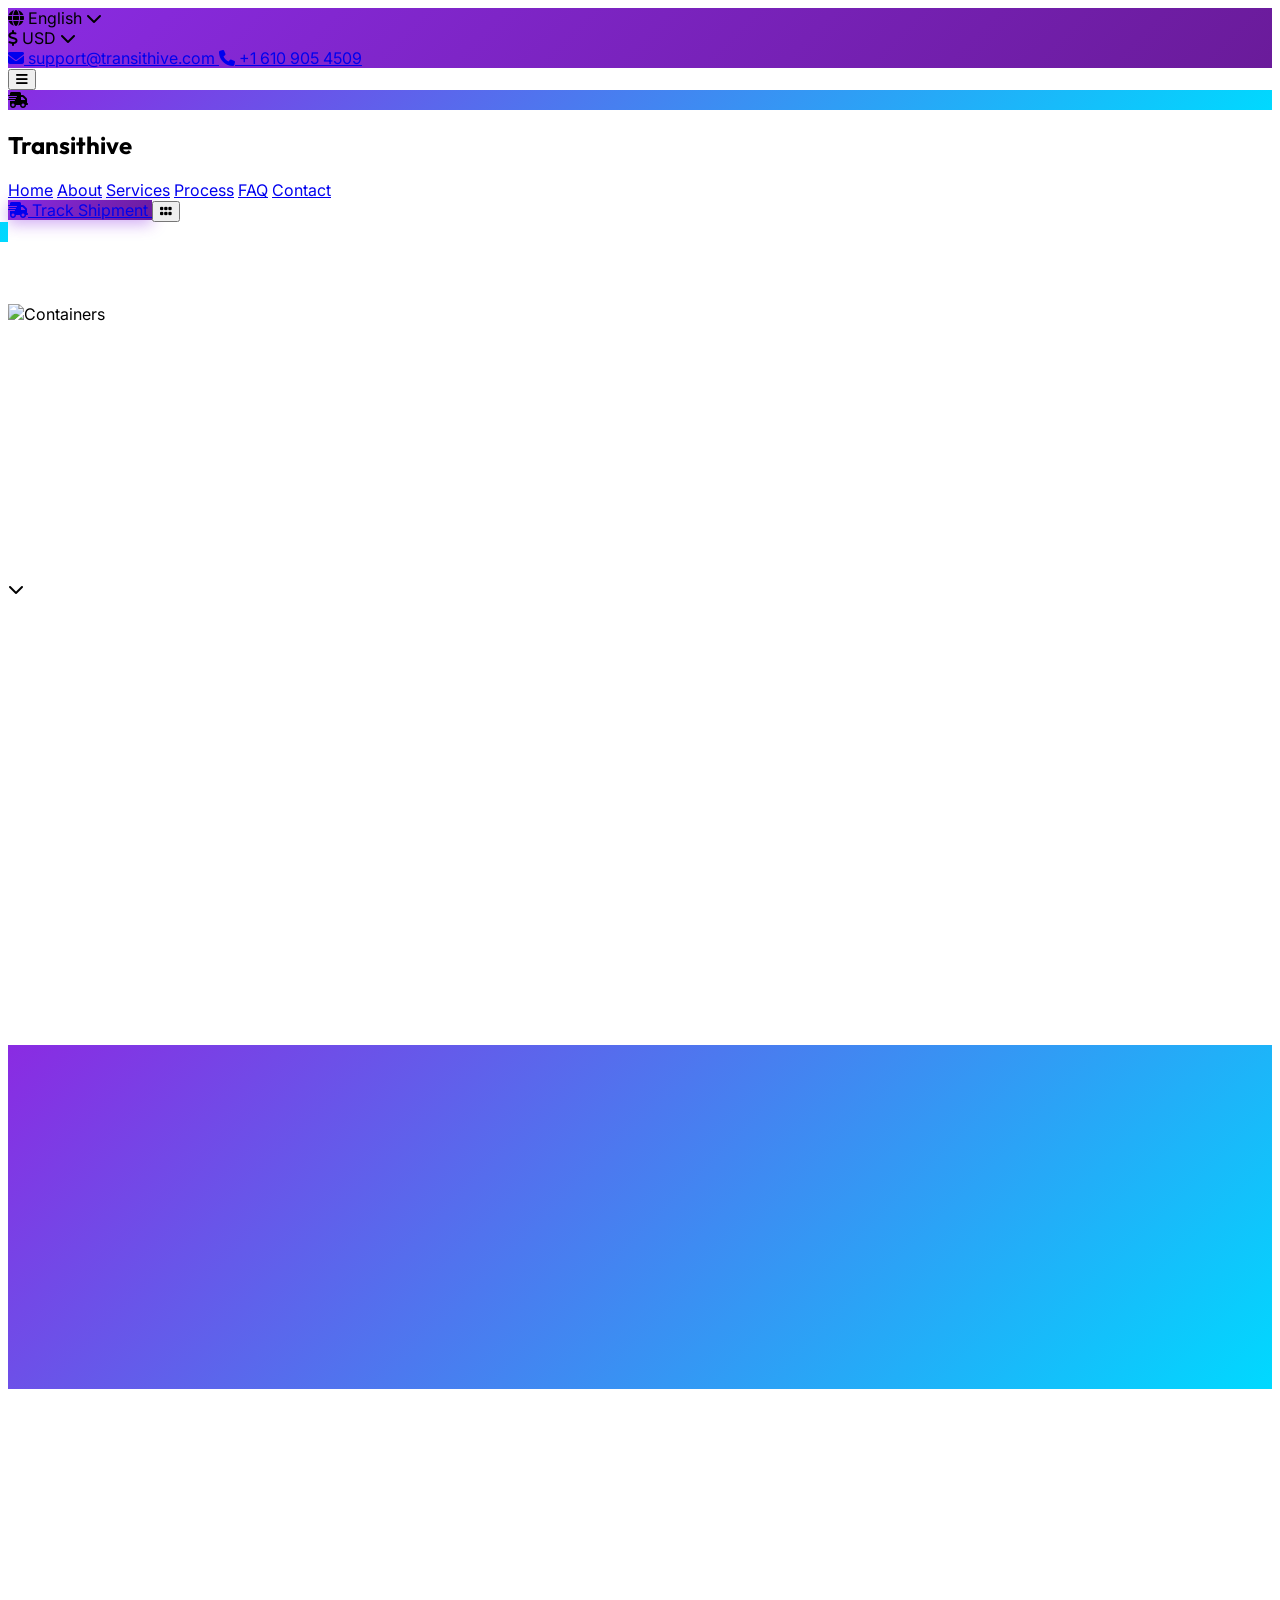
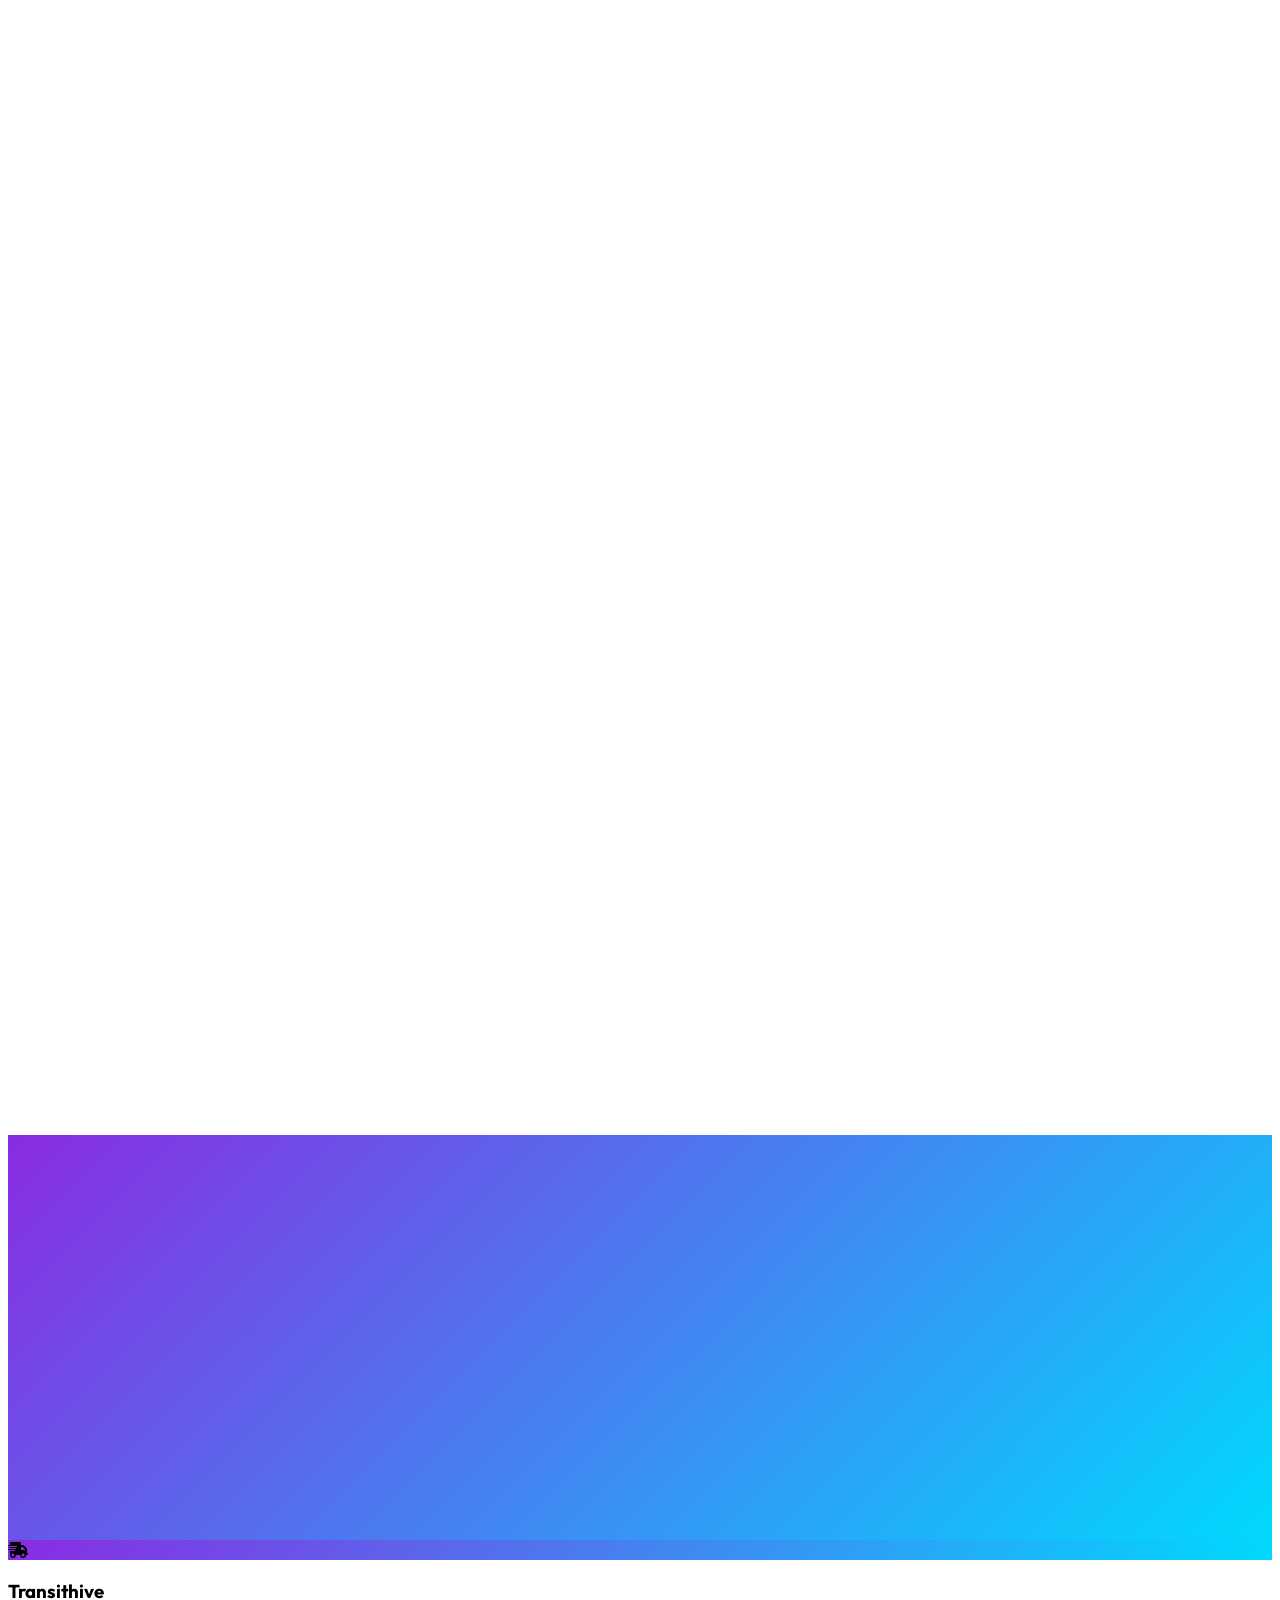
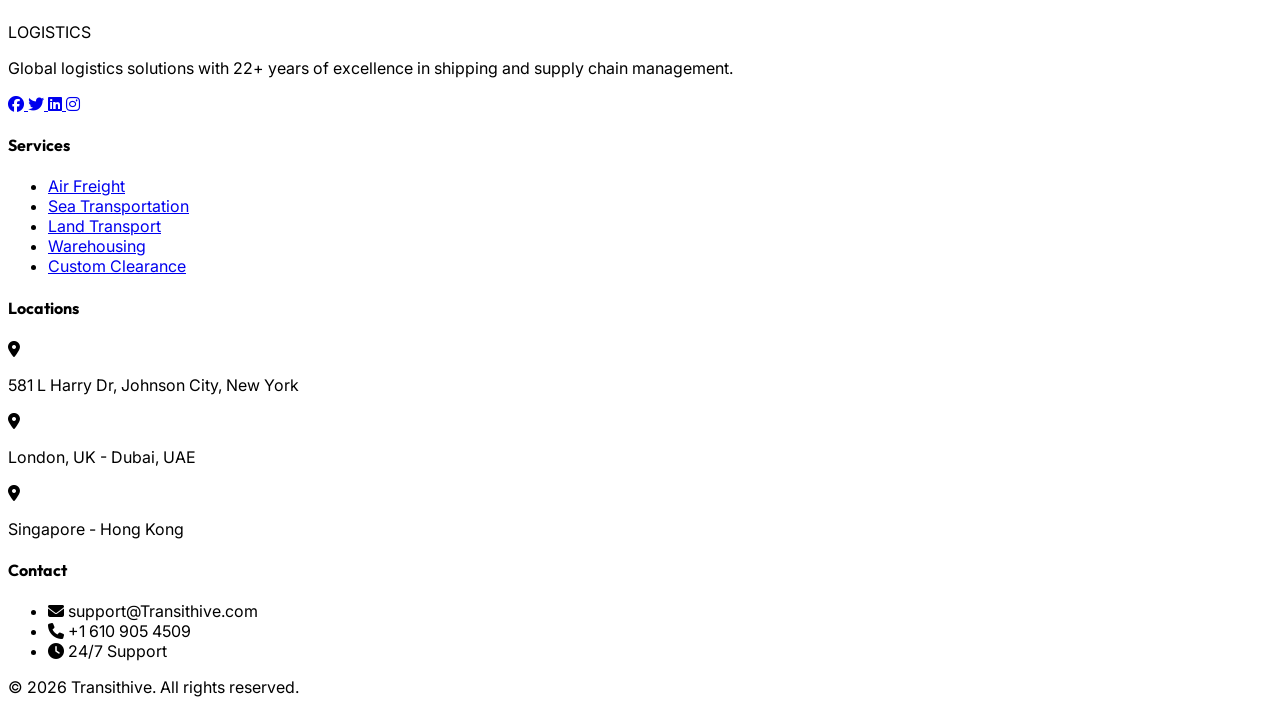
==== Index.html @ e032eeca "Add files via upload" ====
<!DOCTYPE html>
<html lang="en">
<head><style>
@font-face {
  font-family: "Optimistic";
  font-style: normal;
  font-weight: 400 600;
  font-display: swap;
  src: url("/fonts/OptimisticAI_VF_Optimized.woff2") format("woff2");
}
@font-face {
  font-family: "Optimistic Mono";
  font-style: normal;
  font-weight: 400;
  font-display: swap;
  src: url("/fonts/OptimisticMono_W_TextRegular.woff2") format("woff2");
}
:where(html) {
  font-family: "Optimistic", system-ui, sans-serif;
}
:where(code, pre, kbd, samp) {
  font-family: "Optimistic Mono", ui-monospace, monospace;
}
</style>
<meta charset="UTF-8">
<meta name="viewport" content="width=device-width, initial-scale=1.0">
<title>Transithive - Global Transport & Delivery Solutions</title>
<script src="https://cdn.tailwindcss.com"></script>
<script src="https://cdnjs.cloudflare.com/ajax/libs/gsap/3.12.5/gsap.min.js"></script>
<script src="https://cdnjs.cloudflare.com/ajax/libs/gsap/3.12.5/ScrollTrigger.min.js"></script>
<link rel="stylesheet" href="https://cdnjs.cloudflare.com/ajax/libs/font-awesome/6.5.2/css/all.min.css">
<link href="https://fonts.googleapis.com/css2?family=Outfit:wght@300;400;500;600;700;800&family=Inter:wght@300;400;500;600&display=swap" rel="stylesheet">
<style>
    :root {
        --primary: #8A2BE2;
        --primary-dark: #6A1B9A;
        --accent: #00D9FF;
        --highlight: #FFD700;
        --dark: #0F0F1A;
        --gray-900: #1A1A2E;
    }
    * {
        scroll-behavior: smooth;
    }
    body {
        font-family: 'Inter', sans-serif;
        overflow-x: hidden;
    }
    h1, h2, h3, h4, h5, h6 {
        font-family: 'Outfit', sans-serif;
    }
    .text-gradient {
        background: linear-gradient(135deg, var(--primary) 0%, var(--accent) 100%);
        -webkit-background-clip: text;
        -webkit-text-fill-color: transparent;
        background-clip: text;
    }
    .bg-gradient-primary {
        background: linear-gradient(135deg, #8A2BE2 0%, #6A1B9A 100%);
    }
    .bg-gradient-vibrant {
        background: linear-gradient(135deg, #8A2BE2 0%, #00D9FF 100%);
    }
    .glass {
        background: rgba(255, 255, 255, 0.05);
        backdrop-filter: blur(10px);
        border: 1px solid rgba(255, 255, 255, 0.1);
    }
    .hover-lift {
        transition: transform 0.4s cubic-bezier(0.34, 1.56, 0.64, 1), box-shadow 0.4s ease;
    }
    .hover-lift:hover {
        transform: translateY(-8px);
        box-shadow: 0 20px 40px rgba(138, 43, 226, 0.3);
    }
    .btn-primary {
        background: linear-gradient(135deg, #8A2BE2 0%, #6A1B9A 100%);
        transition: all 0.3s ease;
        box-shadow: 0 4px 15px rgba(138, 43, 226, 0.4);
    }
    .btn-primary:hover {
        transform: translateY(-2px);
        box-shadow: 0 8px 25px rgba(138, 43, 226, 0.6);
    }
    .animate-counter {
        font-variant-numeric: tabular-nums;
    }
    .hero-slide {
        opacity: 0;
        visibility: hidden;
        transition: opacity 1s ease, visibility 1s ease;
    }
    .hero-slide.active {
        opacity: 1;
        visibility: visible;
    }
    .service-card::before {
        content: '';
        position: absolute;
        top: 0;
        left: 0;
        width: 100%;
        height: 100%;
        background: linear-gradient(135deg, rgba(138, 43, 226, 0.9) 0%, rgba(0, 217, 255, 0.9) 100%);
        opacity: 0;
        transition: opacity 0.4s ease;
        z-index: 1;
    }
    .service-card:hover::before {
        opacity: 1;
    }
    .mobile-menu {
        transform: translateX(-100%);
        transition: transform 0.4s cubic-bezier(0.68, -0.55, 0.265, 1.55);
    }
    .mobile-menu.open {
        transform: translateX(0);
    }
    .accordion-content {
        max-height: 0;
        overflow: hidden;
        transition: max-height 0.4s cubic-bezier(0.4, 0, 0.2, 1);
    }
    .accordion-content.open {
        max-height: 500px;
    }
    @keyframes float {
        0%, 100% { transform: translateY(0px); }
        50% { transform: translateY(-20px); }
    }
    .float-animation {
        animation: float 6s ease-in-out infinite;
    }
    .reveal-up {
        opacity: 0;
        transform: translateY(60px);
    }
    .reveal-left {
        opacity: 0;
        transform: translateX(-60px);
    }
    .reveal-right {
        opacity: 0;
        transform: translateX(60px);
    }
</style>
</head>
<body class="bg-white">
    
    <!-- Top Bar -->
    <div class="bg-gradient-primary text-white py-2 text-sm">
        <div class="max-w-7xl mx-auto px-4 sm:px-6 lg:px-8 flex justify-between items-center">
            <div class="flex gap-4">
                <div class="flex items-center gap-2 cursor-pointer hover:text-[#FFD700] transition">
                    <i class="fa-solid fa-globe"></i>
                    <span>English</span>
                    <i class="fa-solid fa-chevron-down text-xs"></i>
                </div>
                <div class="flex items-center gap-2 cursor-pointer hover:text-[#FFD700] transition">
                    <i class="fa-solid fa-dollar-sign"></i>
                    <span>USD</span>
                    <i class="fa-solid fa-chevron-down text-xs"></i>
                </div>
            </div>
            <div class="hidden md:flex items-center gap-6">
                <a href="mailto:support@swifttrans.com" class="flex items-center gap-2 hover:text-[#FFD700] transition">
                    <i class="fa-solid fa-envelope"></i>
                    <span>support@transithive.com</span>
                </a>
                <a href="tel:+16109054509" class="flex items-center gap-2 hover:text-[#FFD700] transition">
                    <i class="fa-solid fa-phone"></i>
                    <span>+1 610 905 4509</span>
                </a>
            </div>
        </div>
    </div>

    <!-- Navigation -->
    <nav class="bg-[#0F0F1A] text-white sticky top-0 z-50 shadow-lg">
        <div class="max-w-7xl mx-auto px-4 sm:px-6 lg:px-8">
            <div class="flex justify-between items-center h-20">
                <div class="flex items-center gap-3">
                    <button id="menuBtn" class="text-2xl hover:text-[#00D9FF] transition lg:hidden">
                        <i class="fa-solid fa-bars"></i>
                    </button>
                    <div class="flex items-center gap-3">
                        <div class="w-12 h-12 bg-gradient-vibrant rounded-lg flex items-center justify-center">
                            <i class="fa-solid fa-truck-fast text-white text-xl"></i>
                        </div>
                        <div>
                            <h1 class="text-xl font-bold">Transithive</h1>
                            
                        </div>
                    </div>
                </div>
                
                <div class="hidden lg:flex items-center gap-8">
                    <a href="#home" class="hover:text-[#00D9FF] transition font-medium">Home</a>
                    <a href="#about" class="hover:text-[#00D9FF] transition font-medium">About</a>
                    <a href="#services" class="hover:text-[#00D9FF] transition font-medium">Services</a>
                    <a href="#process" class="hover:text-[#00D9FF] transition font-medium">Process</a>
                    <a href="#faq" class="hover:text-[#00D9FF] transition font-medium">FAQ</a>
                    <a href="#contact" class="hover:text-[#00D9FF] transition font-medium">Contact</a>
                </div>

                <div class="flex items-center gap-4">
                    <a href="tracking.html" class="btn-primary px-6 py-3 rounded-lg font-semibold text-sm flex items-center gap-2">
    <i class="fa-solid fa-truck-fast"></i>
    <span class="hidden sm:inline">Track Shipment</span>
                    </a>
                        
                        
                    
                    <button class="text-xl hover:text-[#00D9FF] transition hidden lg:block">
                        <i class="fa-solid fa-grip"></i>
                    </button>
                </div>
            </div>
        </div>
    </nav>

    <!-- Mobile Menu -->
    <div id="mobileMenu" class="mobile-menu fixed top-0 left-0 w-full max-w-sm h-screen bg-white z-[60] shadow-2xl">
        <div class="p-6">
            <div class="flex justify-between items-center mb-8">
                <div class="flex items-center gap-3">
                    <div class="w-10 h-10 bg-gradient-vibrant rounded-lg flex items-center justify-center">
                        <i class="fa-solid fa-truck-fast text-white"></i>
                    </div>
                    <span class="text-xl font-bold text-gray-900">Transithive</span>
                </div>
                <button id="closeMenu" class="text-2xl text-gray-600">
                    <i class="fa-solid fa-xmark"></i>
                </button>
            </div>
            <nav class="space-y-1">
                <a href="#home" class="block py-3 px-4 text-gray-800 font-medium hover:bg-purple-50 hover:text-[#8A2BE2] rounded-lg transition mobile-link">Home</a>
                <a href="#about" class="block py-3 px-4 text-gray-800 font-medium hover:bg-purple-50 hover:text-[#8A2BE2] rounded-lg transition mobile-link">About</a>
                <a href="#services" class="block py-3 px-4 text-gray-800 font-medium hover:bg-purple-50 hover:text-[#8A2BE2] rounded-lg transition mobile-link">Services</a>
                <a href="#process" class="block py-3 px-4 text-gray-800 font-medium hover:bg-purple-50 hover:text-[#8A2BE2] rounded-lg transition mobile-link">Process</a>
                <a href="#faq" class="block py-3 px-4 text-gray-800 font-medium hover:bg-purple-50 hover:text-[#8A2BE2] rounded-lg transition mobile-link">FAQ</a>
                <a href="#contact" class="block py-3 px-4 text-gray-800 font-medium hover:bg-purple-50 hover:text-[#8A2BE2] rounded-lg transition mobile-link">Contact</a>
            </nav>
        </div>
    </div>
    <div id="menuOverlay" class="fixed inset-0 bg-black/50 z-50 hidden"></div>

    <!-- Hero Section -->
    <section id="home" class="relative h-screen min-h-[700px] overflow-hidden">
        <div class="hero-slide active absolute inset-0">
            <img src="https://images.unsplash.com/photo-1586528116311-ad8dd3c8310d?w=1920&q=80" alt="Containers" class="w-full h-full object-cover">
            <div class="absolute inset-0 bg-gradient-to-r from-[#0F0F1A]/95 via-[#0F0F1A]/80 to-[#8A2BE2]/40"></div>
        </div>
        <div class="hero-slide absolute inset-0">
            <img src="https://images.unsplash.com/photo-1578575437130-527eed3abbec?w=1920&q=80" alt="Airplane" class="w-full h-full object-cover">
            <div class="absolute inset-0 bg-gradient-to-r from-[#0F0F1A]/95 via-[#0F0F1A]/80 to-[#00D9FF]/40"></div>
        </div>
        <div class="hero-slide absolute inset-0">
            <img src="https://images.unsplash.com/photo-1619642751034-765df7c58e?w=1920&q=80" alt="Ship" class="w-full h-full object-cover">
            <div class="absolute inset-0 bg-gradient-to-r from-[#0F0F1A]/95 via-[#0F0F1A]/80 to-[#8A2BE2]/40"></div>
        </div>

        <div class="relative h-full max-w-7xl mx-auto px-4 sm:px-6 lg:px-8 flex items-center">
            <div class="max-w-3xl">
                <p class="text-[#00D9FF] font-semibold mb-4 text-lg reveal-up" id="heroTagline">
                    <i class="fa-solid fa-bolt"></i> Transport and Logistics Services
                </p>
                <h1 class="text-5xl md:text-7xl font-extrabold text-white mb-6 leading-tight reveal-up">
                    Global Shipping &<br>Supply Chain <span class="text-gradient">Excellence</span>
                </h1>
                <p class="text-xl text-gray-300 mb-8 reveal-up">
                    We deliver your goods safely and on time across 55+ countries with real-time tracking and 24/7 support.
                </p>
                <div class="flex flex-wrap gap-4 mb-12 reveal-up">
                    <button class="btn-primary px-8 py-4 rounded-lg font-semibold text-white flex items-center gap-2">
                        <i class="fa-solid fa-circle-check"></i>
                        Explore The Services
                    </button>
                    <button class="glass px-8 py-4 rounded-lg font-semibold text-white hover:bg-white/10 transition flex items-center gap-2">
                        <i class="fa-solid fa-play"></i>
                        Watch Video
                    </button>
                </div>
                
                <div class="flex items-center gap-4 reveal-up">
                    <button id="heroPrev" class="w-12 h-12 rounded-full glass text-white hover:bg-white/20 transition">
                        <i class="fa-solid fa-arrow-left"></i>
                    </button>
                    <button id="heroNext" class="w-12 h-12 rounded-full glass text-white hover:bg-white/20 transition">
                        <i class="fa-solid fa-arrow-right"></i>
                    </button>
                    <div class="flex gap-2 ml-4" id="heroDots"></div>
                </div>
            </div>
        </div>

        <div class="absolute bottom-8 left-1/2 -translate-x-1/2 animate-bounce">
            <i class="fa-solid fa-chevron-down text-white text-2xl"></i>
        </div>
    </section>

    <!-- About Section -->
    <section id="about" class="py-20 lg:py-32 bg-gray-50">
        <div class="max-w-7xl mx-auto px-4 sm:px-6 lg:px-8">
            <div class="grid lg:grid-cols-2 gap-12 items-center">
                <div class="reveal-left">
                    <img src="https://images.unsplash.com/photo-1600880292203-757bb62b4baf?w=800&q=80" alt="Logistics" class="rounded-2xl shadow-2xl">
                </div>
                <div class="reveal-right">
                    <p class="text-[#8A2BE2] font-semibold mb-4 flex items-center gap-2">
                        <span class="w-12 h-0.5 bg-gradient-primary"></span>
                        ABOUT US
                    </p>
                    <h2 class="text-4xl lg:text-5xl font-bold text-gray-900 mb-6">
                        Elite Global Logistics &<br>Transport Solutions
                    </h2>
                    <p class="text-gray-600 mb-8 leading-relaxed">
                        With over two decades of experience, we provide comprehensive logistics solutions tailored to your business needs. From secure packaging to real-time tracking, we ensure your cargo reaches its destination safely.
                    </p>
                    <div class="space-y-6">
                        <div class="flex gap-4">
                            <div class="w-14 h-14 bg-gradient-vibrant rounded-xl flex items-center justify-center flex-shrink-0">
                                <i class="fa-solid fa-box text-white text-xl"></i>
                            </div>
                            <div>
                                <h3 class="text-xl font-bold text-gray-900 mb-2">Modern Transport System & Secure Packaging</h3>
                                <p class="text-gray-600">State-of-the-art fleet and premium packaging materials ensure maximum protection.</p>
                            </div>
                        </div>
                        <div class="flex gap-4">
                            <div class="w-14 h-14 bg-gradient-vibrant rounded-xl flex items-center justify-center flex-shrink-0">
                                <i class="fa-solid fa-headset text-white text-xl"></i>
                            </div>
                            <div>
                                <h3 class="text-xl font-bold text-gray-900 mb-2">24/7 Support For Any Clients</h3>
                                <p class="text-gray-600">Our dedicated team is always available to assist you with tracking and inquiries.</p>
                            </div>
                        </div>
                    </div>
                </div>
            </div>
        </div>
    </section>

    <!-- Stats Section -->
    <section class="py-20 bg-gradient-vibrant text-white relative overflow-hidden">
        <div class="absolute inset-0 opacity-10">
            <div class="absolute top-10 left-10 w-64 h-64 bg-white rounded-full blur-3xl"></div>
            <div class="absolute bottom-10 right-10 w-96 h-96 bg-[#FFD700] rounded-full blur-3xl"></div>
        </div>
        <div class="max-w-7xl mx-auto px-4 sm:px-6 lg:px-8 relative">
            <div class="grid grid-cols-2 md:grid-cols-5 gap-8 text-center">
                <div class="reveal-up">
                    <div class="text-5xl font-bold mb-2 animate-counter" data-target="22">0</div>
                    <p class="text-sm uppercase tracking-wider">YEARS EXPERIENCE</p>
                </div>
                <div class="reveal-up" style="animation-delay: 0.1s">
                    <div class="text-5xl font-bold mb-2 animate-counter" data-target="26">0</div>
                    <p class="text-sm uppercase tracking-wider">MAIN WAREHOUSES</p>
                </div>
                <div class="reveal-up" style="animation-delay: 0.2s">
                    <div class="text-5xl font-bold mb-2 animate-counter" data-target="853">0</div>
                    <p class="text-sm uppercase tracking-wider">SUPPLY ENGINEERS</p>
                </div>
                <div class="reveal-up" style="animation-delay: 0.3s">
                    <div class="text-5xl font-bold mb-2 animate-counter" data-target="55">0</div>
                    <p class="text-sm uppercase tracking-wider">COUNTRIES COVERED</p>
                </div>
                <div class="reveal-up" style="animation-delay: 0.4s">
                    <div class="text-5xl font-bold mb-2 animate-counter" data-target="40">0</div>
                    <p class="text-sm uppercase tracking-wider">TOTAL SERVICES</p>
                </div>
            </div>
        </div>
    </section>

    <!-- Services Section -->
    <section id="services" class="py-20 lg:py-32">
        <div class="max-w-7xl mx-auto px-4 sm:px-6 lg:px-8">
            <div class="text-center mb-16 reveal-up">
                <p class="text-[#8A2BE2] font-semibold mb-4 flex items-center justify-center gap-2">
                    <span class="w-12 h-0.5 bg-gradient-primary"></span>
                    OUR SERVICES
                </p>
                <h2 class="text-4xl lg:text-5xl font-bold text-gray-900">Comprehensive Logistics Solutions</h2>
            </div>

            <div class="grid md:grid-cols-2 lg:grid-cols-3 gap-8" id="servicesGrid">
                <div class="service-card relative rounded-2xl overflow-hidden h-96 hover-lift group reveal-up">
                    <img src="https://images.unsplash.com/photo-1497250681960-ef046c08a56e?w=600&q=80" alt="Sea Transportation" class="w-full h-full object-cover">
                    <div class="absolute inset-0 bg-gradient-to-t from-black/80 via-black/40 to-transparent z-[2]"></div>
                    <div class="absolute bottom-0 left-0 right-0 p-8 z-[3]">
                        <i class="fa-solid fa-ship text-5xl text-white mb-4 group-hover:text-[#FFD700] transition"></i>
                        <h3 class="text-2xl font-bold text-white mb-2">Sea Transportation</h3>
                        <p class="text-gray-200 mb-4 opacity-0 group-hover:opacity-100 transition-opacity">Global maritime shipping with full container and LCL options.</p>
                        <button class="text-white font-semibold flex items-center gap-2 group-hover:text-[#FFD700] transition">
                            Read More <i class="fa-solid fa-arrow-right"></i>
                        </button>
                    </div>
                </div>

                <div class="service-card relative rounded-2xl overflow-hidden h-96 hover-lift group reveal-up" style="animation-delay: 0.1s">
                    <img src="https://images.unsplash.com/photo-1436491865332-7a61a109cc05?w=600&q=80" alt="Air Freight" class="w-full h-full object-cover">
                    <div class="absolute inset-0 bg-gradient-to-t from-black/80 via-black/40 to-transparent z-[2]"></div>
                    <div class="absolute bottom-0 left-0 right-0 p-8 z-[3]">
                        <i class="fa-solid fa-plane text-5xl text-white mb-4 group-hover:text-[#FFD700] transition"></i>
                        <h3 class="text-2xl font-bold text-white mb-2">Air Freight</h3>
                        <p class="text-gray-200 mb-4 opacity-0 group-hover:opacity-100 transition-opacity">Express air cargo delivery worldwide in 1-3 business days.</p>
                        <button class="text-white font-semibold flex items-center gap-2 group-hover:text-[#FFD700] transition">
                            Read More <i class="fa-solid fa-arrow-right"></i>
                        </button>
                    </div>
                </div>

                <div class="service-card relative rounded-2xl overflow-hidden h-96 hover-lift group reveal-up" style="animation-delay: 0.2s">
                    <img src="https://images.unsplash.com/photo-1601584115197-04ecc0da31d7?w=600&q=80" alt="Land Transport" class="w-full h-full object-cover">
                    <div class="absolute inset-0 bg-gradient-to-t from-black/80 via-black/40 to-transparent z-[2]"></div>
                    <div class="absolute bottom-0 left-0 right-0 p-8 z-[3]">
                        <i class="fa-solid fa-truck text-5xl text-white mb-4 group-hover:text-[#FFD700] transition"></i>
                        <h3 class="text-2xl font-bold text-white mb-2">Land Transport</h3>
                        <p class="text-gray-200 mb-4 opacity-0 group-hover:opacity-100 transition-opacity">Reliable trucking and rail freight across continents.</p>
                        <button class="text-white font-semibold flex items-center gap-2 group-hover:text-[#FFD700] transition">
                            Read More <i class="fa-solid fa-arrow-right"></i>
                        </button>
                    </div>
                </div>
            </div>

            <div class="flex justify-center gap-2 mt-12" id="serviceDots">
                <button class="w-3 h-3 rounded-full bg-[#8A2BE2]"></button>
                <button class="w-3 h-3 rounded-full bg-gray-300"></button>
                <button class="w-3 h-3 rounded-full bg-gray-300"></button>
            </div>
        </div>
    </section>

    <!-- Why Choose Us -->
    <section class="py-20 lg:py-32 bg-[#0F0F1A] text-white relative overflow-hidden">
        <div class="absolute inset-0 opacity-5">
            <img src="https://images.unsplash.com/photo-1566576912321-d58ddd7a6088?w=1920&q=80" alt="" class="w-full h-full object-cover">
        </div>
        <div class="max-w-7xl mx-auto px-4 sm:px-6 lg:px-8 relative">
            <div class="grid lg:grid-cols-2 gap-12 items-center">
                <div class="reveal-left">
                    <p class="text-[#00D9FF] font-semibold mb-4 flex items-center gap-2">
                        <span class="w-12 h-0.5 bg-[#00D9FF]"></span>
                        WHY CHOOSE US
                    </p>
                    <h2 class="text-4xl lg:text-5xl font-bold mb-8">Your Trusted Global<br>Logistics Partner</h2>
                    <div class="space-y-6">
                        <div class="flex gap-4 glass p-6 rounded-xl hover-lift">
                            <div class="w-16 h-16 bg-gradient-vibrant rounded-xl flex items-center justify-center flex-shrink-0">
                                <i class="fa-solid fa-gauge-high text-white text-2xl"></i>
                            </div>
                            <div>
                                <h3 class="text-xl font-bold mb-2">Fast Transportation Service</h3>
                                <p class="text-gray-400">Express delivery options to meet your urgent deadlines.</p>
                            </div>
                        </div>
                        <div class="flex gap-4 glass p-6 rounded-xl hover-lift">
                            <div class="w-16 h-16 bg-gradient-vibrant rounded-xl flex items-center justify-center flex-shrink-0">
                                <i class="fa-solid fa-shield-halved text-white text-2xl"></i>
                            </div>
                            <div>
                                <h3 class="text-xl font-bold mb-2">Safety And Reliability</h3>
                                <p class="text-gray-400">99.8% on-time delivery rate with full insurance coverage.</p>
                            </div>
                        </div>
                        <div class="flex gap-4 glass p-6 rounded-xl hover-lift">
                            <div class="w-16 h-16 bg-gradient-vibrant rounded-xl flex items-center justify-center flex-shrink-0">
                                <i class="fa-solid fa-clock text-white text-2xl"></i>
                            </div>
                            <div>
                                <h3 class="text-xl font-bold mb-2">24/7 Online Support</h3>
                                <p class="text-gray-400">Round-the-clock customer service and real-time tracking.</p>
                            </div>
                        </div>
                        <a href="tracking.html" class="flex gap-4 glass p-6 rounded-xl hover-lift">
    <div class="w-16 h-16 bg-gradient-vibrant rounded-xl flex items-center justify-center flex-shrink-0">
        <i class="fa-solid fa-location-dot text-white text-2xl"></i>
    </div>
    <div>
        <h3 class="text-xl font-bold mb-2">Online Tracking</h3>
        <p class="text-gray-400">Track your shipment live from pickup to delivery.</p>
    </div>
                        </a>
                            
                                
                            
                            
                                
                                
                            
                        
                    </div>
                </div>
                <div class="reveal-right">
                    <img src="https://images.unsplash.com/photo-1582750433449-648ed127bb54?w=800&q=80" alt="Delivery" class="rounded-2xl shadow-2xl float-animation">
                </div>
            </div>
        </div>
    </section>

    <!-- Process Section -->
    <section id="process" class="py-20 lg:py-32 bg-gray-50">
        <div class="max-w-7xl mx-auto px-4 sm:px-6 lg:px-8">
            <div class="text-center mb-16 reveal-up">
                <p class="text-[#8A2BE2] font-semibold mb-4 flex items-center justify-center gap-2">
                    <span class="w-12 h-0.5 bg-gradient-primary"></span>
                    HOW IT WORKS
                </p>
                <h2 class="text-4xl lg:text-5xl font-bold text-gray-900">How can process?</h2>
                <p class="text-gray-600 mt-4 max-w-2xl mx-auto">Simple 3-step process to ship your goods anywhere in the world</p>
            </div>

            <div class="grid md:grid-cols-3 gap-8">
                <div class="text-center reveal-up">
                    <div class="w-20 h-20 bg-gradient-vibrant rounded-full flex items-center justify-center mx-auto mb-6 text-white text-2xl font-bold shadow-xl">
                        01
                    </div>
                    <h3 class="text-2xl font-bold text-gray-900 mb-4">Choose a Shipping Method</h3>
                    <p class="text-gray-600">Select air, sea, or land transport based on your timeline and budget requirements.</p>
                </div>
                <div class="text-center reveal-up" style="animation-delay: 0.1s">
                    <div class="w-20 h-20 bg-gradient-vibrant rounded-full flex items-center justify-center mx-auto mb-6 text-white text-2xl font-bold shadow-xl">
                        02
                    </div>
                    <h3 class="text-2xl font-bold text-gray-900 mb-4">Prepare & Ship</h3>
                    <p class="text-gray-600">We handle packaging, documentation, and customs clearance for hassle-free shipping.</p>
                </div>
                <a href="tracking.html" class="block text-center reveal-up hover:scale-105 transition duration-300" style="animation-delay: 0.2s">
    <div class="w-20 h-20 bg-gradient-vibrant rounded-full flex items-center justify-center mx-auto mb-6 text-white text-2xl font-bold shadow-xl">
        03
    </div>
    <h3 class="text-2xl font-bold text-gray-900 mb-4">Track & Deliver</h3>
    <p class="text-gray-600">
        Monitor your shipment in real-time until it safely reaches its final destination.
    </p>
                </a>
                    
                      
                    
        
                </div>
            </div>
        </div>
    </section>

    <!-- Facilities -->
    <section class="py-20 lg:py-32">
        <div class="max-w-7xl mx-auto px-4 sm:px-6 lg:px-8">
            <div class="grid md:grid-cols-2 lg:grid-cols-4 gap-6">
                <div class="bg-gradient-primary p-8 rounded-2xl text-white hover-lift reveal-up">
                    <div class="text-6xl font-bold text-white/20 mb-4">01</div>
                    <i class="fa-solid fa-warehouse text-4xl mb-4 text-[#FFD700]"></i>
                    <h3 class="text-xl font-bold mb-2">Warehouse Facility</h3>
                    <p class="text-purple-100">Secure storage across 26+ locations worldwide</p>
                </div>
                <div class="bg-gray-900 p-8 rounded-2xl text-white hover-lift reveal-up" style="animation-delay: 0.1s">
                    <div class="text-6xl font-bold text-white/10 mb-4">02</div>
                    <i class="fa-solid fa-tags text-4xl mb-4 text-[#00D9FF]"></i>
                    <h3 class="text-xl font-bold mb-2">Cost Effective Pricing</h3>
                    <p class="text-gray-400">Competitive rates with transparent pricing</p>
                </div>
                <div class="bg-gradient-primary p-8 rounded-2xl text-white hover-lift reveal-up" style="animation-delay: 0.2s">
                    <div class="text-6xl font-bold text-white/20 mb-4">03</div>
                    <i class="fa-solid fa-plane-departure text-4xl mb-4 text-[#FFD700]"></i>
                    <h3 class="text-xl font-bold mb-2">Air Freight Facility</h3>
                    <p class="text-purple-100">Express air cargo to 55+ countries</p>
                </div>
                <div class="bg-gray-900 p-8 rounded-2xl text-white hover-lift reveal-up" style="animation-delay: 0.3s">
                    <div class="text-6xl font-bold text-white/10 mb-4">04</div>
                    <i class="fa-solid fa-container-storage text-4xl mb-4 text-[#00D9FF]"></i>
                    <h3 class="text-xl font-bold mb-2">Container Delivery</h3>
                    <p class="text-gray-400">FCL & LCL options for all cargo sizes</p>
                </div>
            </div>
        </div>
    </section>

    <!-- FAQ Section -->
    <section id="faq" class="py-20 lg:py-32 bg-gray-50">
        <div class="max-w-4xl mx-auto px-4 sm:px-6 lg:px-8">
            <div class="text-center mb-16 reveal-up">
                <p class="text-[#8A2BE2] font-semibold mb-4 flex items-center justify-center gap-2">
                    <span class="w-12 h-0.5 bg-gradient-primary"></span>
                    FAQ
                </p>
                <h2 class="text-4xl lg:text-5xl font-bold text-gray-900">Frequently Asked Questions</h2>
            </div>

            <div class="space-y-4">
                <div class="bg-white rounded-xl shadow-md overflow-hidden reveal-up">
                    <button class="accordion-btn w-full flex justify-between items-center p-6 text-left hover:bg-gray-50 transition">
                        <span class="text-lg font-semibold text-gray-900">How do you organize bulk items?</span>
                        <i class="fa-solid fa-plus text-[#8A2BE2] transition-transform"></i>
                    </button>
                    <div class="accordion-content px-6">
                        <p class="pb-6 text-gray-600">We use specialized consolidation services and dedicated warehouse space to efficiently organize and manage bulk shipments. Our team categorizes items by destination, size, and handling requirements to optimize container space and reduce costs.</p>
                    </div>
                <div class="bg-white rounded-xl shadow-md overflow-hidden reveal-up">
                    <button class="accordion-btn w-full flex justify-between items-center p-6 text-left hover:bg-gray-50 transition">
                        <span class="text-lg font-semibold text-gray-900">What is the estimated delivery time?</span>
                        <i class="fa-solid fa-plus text-[#8A2BE2] transition-transform"></i>
                    </button>
                    <div class="accordion-content px-6">
                        <p class="pb-6 text-gray-600">Delivery times vary by shipping method: Express Air (1-3 days), Standard Air (3-7 days), Sea Freight (15-45 days), and Land Transport (3-14 days) depending on destination. Track your shipment in real-time through our platform.</p>
                    </div>
                <div class="bg-white rounded-xl shadow-md overflow-hidden reveal-up">
                    <button class="accordion-btn w-full flex justify-between items-center p-6 text-left hover:bg-gray-50 transition">
                        <span class="text-lg font-semibold text-gray-900">Do you provide insurance coverage?</span>
                        <i class="fa-solid fa-plus text-[#8A2BE2] transition-transform"></i>
                    </button>
                    <div class="accordion-content px-6">
                        <p class="pb-6 text-gray-600">Yes, all shipments include basic insurance. We also offer premium insurance options up to 100% of cargo value for high-value or fragile items. Our claims process is streamlined and customer-friendly.</p>
                    </div>
                </div>
                <div class="bg-white rounded-xl shadow-md overflow-hidden reveal-up">
                    <button class="accordion-btn w-full flex justify-between items-center p-6 text-left hover:bg-gray-50 transition">
                        <span class="text-lg font-semibold text-gray-900">How can I track my shipment?</span>
                        <i class="fa-solid fa-plus text-[#8A2BE2] transition-transform"></i>
                    </button>
                    <div class="accordion-content px-6">
                        <p class="pb-6 text-gray-600">Enter your tracking number on our website or mobile app to view real-time updates. You'll receive SMS and email notifications at key milestones: pickup, transit, customs clearance, and delivery.</p>
                    </div>
                </div>
            </div>
        </div>
    </section>

    <!-- Testimonials -->
    <section class="py-20 lg:py-32">
        <div class="max-w-7xl mx-auto px-4 sm:px-6 lg:px-8">
            <div class="grid lg:grid-cols-2 gap-12 items-center">
                <div class="reveal-left">
                    <p class="text-[#8A2BE2] font-semibold mb-4 flex items-center gap-2">
                        <span class="w-12 h-0.5 bg-gradient-primary"></span>
                        TESTIMONIALS
                    </p>
                    <h2 class="text-4xl lg:text-5xl font-bold text-gray-900 mb-6">What our client's says</h2>
                    <div class="flex items-center gap-4 mb-8">
                        <div class="text-center">
                            <div class="text-4xl font-bold text-[#8A2BE2]">25+</div>
                            <p class="text-sm text-gray-600">Years Of Experience</p>
                        </div>
                        <div class="w-px h-12 bg-gray-300"></div>
                        <div class="flex text-[#FFD700] text-xl">
                            <i class="fa-solid fa-star"></i>
                            <i class="fa-solid fa-star"></i>
                            <i class="fa-solid fa-star"></i>
                            <i class="fa-solid fa-star"></i>
                            <i class="fa-solid fa-star"></i>
                        </div>
                    <div class="bg-gray-50 p-8 rounded-2xl">
                        <p class="text-gray-700 text-lg italic mb-6">"Transithive has been our logistics partner for 5 years. Their reliability, transparency, and customer service are unmatched. Every shipment arrives on time and in perfect condition."</p>
                        <div class="flex items-center gap-4">
                            <img src="https://i.pravatar.cc/100?img=12" alt="Michael" class="w-14 h-14 rounded-full">
                            <div>
                                <h4 class="font-bold text-gray-900">Michael Carter</h4>
                                <p class="text-sm text-gray-600">CEO, TechGlobal Inc.</p>
                            </div>
                        </div>
                    </div>
                </div>
                <div class="reveal-right">
                    <img src="https://images.unsplash.com/photo-1556761175-4b46a572b786?w=800&q=80" alt="Team" class="rounded-2xl shadow-2xl">
                </div>
            </div>
        </div>
    </section>

    <!-- Contact CTA -->
    <section id="contact" class="py-20 bg-gradient-vibrant text-white">
        <div class="max-w-7xl mx-auto px-4 sm:px-6 lg:px-8">
            <div class="grid md:grid-cols-2 gap-12 items-center">
                <div class="reveal-left">
                    <h2 class="text-4xl lg:text-5xl font-bold mb-6">Let's Talk You Need Any Help?</h2>
                    <p class="text-xl text-purple-100 mb-8">Get in touch with our logistics experts for a custom quote tailored to your shipping needs.</p>
                    <div class="space-y-4">
                        <div class="flex items-center gap-4">
                            <div class="w-12 h-12 bg-white/20 rounded-lg flex items-center justify-center">
                                <i class="fa-solid fa-phone text-xl"></i>
                            </div>
                            <div>
                                <p class="text-sm text-purple-200">Call Us</p>
                                <p class="font-semibold text-lg">+1 610 905 4509</p>
                            </div>
                        <div class="flex items-center gap-4">
                            <div class="w-12 h-12 bg-white/20 rounded-lg flex items-center justify-center">
                                <i class="fa-solid fa-envelope text-xl"></i>
                            </div>
                            <div>
                                <p class="text-sm text-purple-200">Email Us</p>
                                <p class="font-semibold text-lg">Transithive.com</p>
                            </div>
                        </div>
                    </div>
                <div class="bg-white/10 backdrop-blur-lg p-8 rounded-2xl reveal-right">
                    <h3 class="text-2xl font-bold mb-6">Subscribe Newsletter</h3>
                    <p class="text-purple-100 mb-6">Get logistics tips and updates delivered to your inbox</p>
                    <div class="space-y-4">
                        <input type="email" placeholder="Your email address" class="w-full px-6 py-4 rounded-lg bg-white/20 border border-white/30 text-white placeholder-white/60 focus:outline-none focus:ring-2 focus:ring-white">
                        <button class="w-full bg-white text-[#8A2BE2] py-4 rounded-lg font-bold hover:bg-gray-100 transition">
                            Subscribe Now
                        </button>
                    </div>
                </div>
            </div>
        </div>
    </section>

    <!-- Footer -->
    <footer class="bg-[#0F0F1A] text-white py-16">
        <div class="max-w-7xl mx-auto px-4 sm:px-6 lg:px-8">
            <div class="grid md:grid-cols-2 lg:grid-cols-4 gap-12 mb-12">
                <div>
                    <div class="flex items-center gap-3 mb-6">
                        <div class="w-12 h-12 bg-gradient-vibrant rounded-lg flex items-center justify-center">
                            <i class="fa-solid fa-truck-fast text-white text-xl"></i>
                        </div>
                        <div>
                            <h3 class="text-xl font-bold">Transithive</h3>
                            <p class="text-xs text-gray-400">LOGISTICS</p>
                        </div>
                    </div>
                    <p class="text-gray-400 mb-6">Global logistics solutions with 22+ years of excellence in shipping and supply chain management.</p>
                    <div class="flex gap-4">
                        <a href="#" class="w-10 h-10 bg-white/10 rounded-lg flex items-center justify-center hover:bg-[#8A2BE2] transition">
                            <i class="fa-brands fa-facebook"></i>
                        </a>
                        <a href="#" class="w-10 h-10 bg-white/10 rounded-lg flex items-center justify-center hover:bg-[#8A2BE2] transition">
                            <i class="fa-brands fa-twitter"></i>
                        </a>
                        <a href="#" class="w-10 h-10 bg-white/10 rounded-lg flex items-center justify-center hover:bg-[#8A2BE2] transition">
                            <i class="fa-brands fa-linkedin"></i>
                        </a>
                        <a href="#" class="w-10 h-10 bg-white/10 rounded-lg flex items-center justify-center hover:bg-[#8A2BE2] transition">
                            <i class="fa-brands fa-instagram"></i>
                        </a>
                    </div>
                </div>
                <div>
                    <h4 class="text-lg font-bold mb-6">Services</h4>
                    <ul class="space-y-3">
                        <li><a href="#" class="text-gray-400 hover:text-[#00D9FF] transition">Air Freight</a></li>
                        <li><a href="#" class="text-gray-400 hover:text-[#00D9FF] transition">Sea Transportation</a></li>
                        <li><a href="#" class="text-gray-400 hover:text-[#00D9FF] transition">Land Transport</a></li>
                        <li><a href="#" class="text-gray-400 hover:text-[#00D9FF] transition">Warehousing</a></li>
                        <li><a href="#" class="text-gray-400 hover:text-[#00D9FF] transition">Custom Clearance</a></li>
                    </ul>
                </div>
                <div>
                    <h4 class="text-lg font-bold mb-6">Locations</h4>
                    <div class="space-y-4 text-gray-400">
                        <div class="flex gap-3">
                            <i class="fa-solid fa-location-dot text-[#8A2BE2] mt-1"></i>
                            <p>581 L Harry Dr, Johnson City, New York</p>
                        </div>
                        <div class="flex gap-3">
                            <i class="fa-solid fa-location-dot text-[#8A2BE2] mt-1"></i>
                            <p>London, UK - Dubai, UAE</p>
                        </div>
                        <div class="flex gap-3">
                            <i class="fa-solid fa-location-dot text-[#8A2BE2] mt-1"></i>
                            <p>Singapore - Hong Kong</p>
                        </div>
                    </div>
                </div>
                <div>
                    <h4 class="text-lg font-bold mb-6">Contact</h4>
                    <ul class="space-y-3">
                        <li class="flex items-center gap-3 text-gray-400">
                            <i class="fa-solid fa-envelope text-[#8A2BE2]"></i>
                            <span>support@Transithive.com</span>
                        </li>
                        <li class="flex items-center gap-3 text-gray-400">
                            <i class="fa-solid fa-phone text-[#8A2BE2]"></i>
                            <span>+1 610 905 4509</span>
                        </li>
                        <li class="flex items-center gap-3 text-gray-400">
                            <i class="fa-solid fa-clock text-[#8A2BE2]"></i>
                            <span>24/7 Support</span>
                        </li>
                    </ul>
                </div>
            <div class="border-t border-white/10 pt-8 text-center text-gray-400">
                <p>&copy; 2026 Transithive. All rights reserved.</p>
            </div>
        </div>
    </footer>

    <script>
        gsap.registerPlugin(ScrollTrigger);

        // Mobile Menu
        const menuBtn = document.getElementById('menuBtn');
        const mobileMenu = document.getElementById('mobileMenu');
        const closeMenu = document.getElementById('closeMenu');
        const menuOverlay = document.getElementById('menuOverlay');
        const mobileLinks = document.querySelectorAll('.mobile-link');

        menuBtn.addEventListener('click', () => {
            mobileMenu.classList.add('open');
            menuOverlay.classList.remove('hidden');
            document.body.style.overflow = 'hidden';
        });

        const closeMenuFn = () => {
            mobileMenu.classList.remove('open');
            menuOverlay.classList.add('hidden');
            document.body.style.overflow = '';
        };

        closeMenu.addEventListener('click', closeMenuFn);
        menuOverlay.addEventListener('click', closeMenuFn);
        mobileLinks.forEach(link => link.addEventListener('click', closeMenuFn));

        // Hero Carousel
        const heroSlides = document.querySelectorAll('.hero-slide');
        const heroDotsContainer = document.getElementById('heroDots');
        const heroPrev = document.getElementById('heroPrev');
        const heroNext = document.getElementById('heroNext');
        let currentSlide = 0;

        heroSlides.forEach((_, i) => {
            const dot = document.createElement('button');
            dot.className = `w-3 h-3 rounded-full transition ${i === 0 ? 'bg-white' : 'bg-white/30'}`;
            dot.addEventListener('click', () => goToSlide(i));
            heroDotsContainer.appendChild(dot);
        });

        const heroDots = heroDotsContainer.querySelectorAll('button');

        function goToSlide(n) {
            heroSlides[currentSlide].classList.remove('active');
            heroDots[currentSlide].classList.remove('bg-white');
            heroDots[currentSlide].classList.add('bg-white/30');
            currentSlide = (n + heroSlides.length) % heroSlides.length;
            heroSlides[currentSlide].classList.add('active');
            heroDots[currentSlide].classList.add('bg-white');
            heroDots[currentSlide].classList.remove('bg-white/30');
        }

        heroPrev.addEventListener('click', () => goToSlide(currentSlide - 1));
        heroNext.addEventListener('click', () => goToSlide(currentSlide + 1));
        setInterval(() => goToSlide(currentSlide + 1), 6000);

        // Accordion
        document.querySelectorAll('.accordion-btn').forEach(btn => {
            btn.addEventListener('click', () => {
                const content = btn.nextElementSibling;
                const icon = btn.querySelector('i');
                const isOpen = content.classList.contains('open');
                
                document.querySelectorAll('.accordion-content').forEach(c => c.classList.remove('open'));
                document.querySelectorAll('.accordion-btn i').forEach(i => {
                    i.classList.remove('fa-minus');
                    i.classList.add('fa-plus');
                    i.style.transform = 'rotate(0deg)';
                });

                if (!isOpen) {
                    content.classList.add('open');
                    icon.classList.remove('fa-plus');
                    icon.classList.add('fa-minus');
                    icon.style.transform = 'rotate(180deg)';
                }
            });
        });

        // Counter Animation
        const counters = document.querySelectorAll('.animate-counter');
        const counterObserver = new IntersectionObserver((entries) => {
            entries.forEach(entry => {
                if (entry.isIntersecting) {
                    const counter = entry.target;
                    const target = parseInt(counter.dataset.target);
                    let current = 0;
                    const increment = target / 50;
                    const updateCounter = () => {
                        if (current < target) {
                            current += increment;
                            counter.textContent = Math.ceil(current) + (target > 100 ? '+' : '');
                            requestAnimationFrame(updateCounter);
                        } else {
                            counter.textContent = target + (target > 100 ? '+' : '');
                        }
                    };
                    updateCounter();
                    counterObserver.unobserve(counter);
                }
            });
        }, { threshold: 0.5 });

        counters.forEach(counter => counterObserver.observe(counter));

        // GSAP Scroll Animations
        gsap.utils.toArray('.reveal-up').forEach(elem => {
            gsap.fromTo(elem, 
                { opacity: 0, y: 60 },
                {
                    opacity: 1,
                    y: 0,
                    duration: 1,
                    ease: 'power3.out',
                    scrollTrigger: {
                        trigger: elem,
                        start: 'top 85%',
                        toggleActions: 'play none none reverse'
                    }
                }
            );
        });

        gsap.utils.toArray('.reveal-left').forEach(elem => {
            gsap.fromTo(elem,
                { opacity: 0, x: -60 },
                {
                    opacity: 1,
                    x: 0,
                    duration: 1,
                    ease: 'power3.out',
                    scrollTrigger: {
                        trigger: elem,
                        start: 'top 85%',
                        toggleActions: 'play none none reverse'
                    }
                }
            );
        });

        gsap.utils.toArray('.reveal-right').forEach(elem => {
            gsap.fromTo(elem,
                { opacity: 0, x: 60 },
                {
                    opacity: 1,
                    x: 0,
                    duration: 1,
                    ease: 'power3.out',
                    scrollTrigger: {
                        trigger: elem,
                        start: 'top 85%',
                        toggleActions: 'play none none reverse'
                    }
                }
            );
        });

        // Smooth scroll for anchor links
        document.querySelectorAll('a[href^="#"]').forEach(anchor => {
            anchor.addEventListener('click', function (e) {
                e.preventDefault();
                const target = document.querySelector(this.getAttribute('href'));
                if (target) {
                    const offset = 80;
                    const targetPosition = target.offsetTop - offset;
                    window.scrollTo({
                        top: targetPosition,
                        behavior: 'smooth'
                    });
                }
            });
        });

        // Parallax effect on hero
        window.addEventListener('scroll', () => {
            const scrolled = window.pageYOffset;
            const heroSlides = document.querySelectorAll('.hero-slide img');
            heroSlides.forEach(slide => {
                slide.style.transform = `translateY(${scrolled * 0.5}px)`;
            });
        });
    </script>
<script>(function(){document.addEventListener("click",function(e){var a=e.target.closest("[data-product-id]");if(!a)return;e.preventDefault();var pid=a.getAttribute("data-product-id");if(pid)parent.postMessage({type:"ecto-artifact-link-click",productId:pid},"*")})})();</script>
<script>(function(){var loc=location.href.replace(/#.*$/,"");var ATTR_NAMES=["data-product-id","data-productid","data-product_id","product-id","productid","product_id","data-source-entity-id","source-entity-id","source_entity_id","data-product","data-metadata","data-meta"];var DATASET_KEYS=["productId","productid","product_id","sourceEntityId","sourceentityid","source_entity_id","product","metadata","meta"];function readProductId(value){if(typeof value!=="string"||value.length===0)return null;if(/^[0-9]{6,}$/.test(value))return value;var match=value.match(/(?:product(?:_|-)?id|source(?:_|-)?entity(?:_|-)?id)["'=:\s]+([0-9]{6,})/i);return match?match[1]:null}function extractProductId(start){for(var node=start;node&&node!==document.body;node=node.parentElement){for(var i=0;i<ATTR_NAMES.length;i++){var attrValue=node.getAttribute&&node.getAttribute(ATTR_NAMES[i]);var attrProductId=readProductId(attrValue);if(attrProductId)return attrProductId}var dataset=node.dataset||null;if(dataset){for(var j=0;j<DATASET_KEYS.length;j++){var dataValue=dataset[DATASET_KEYS[j]];var dataProductId=readProductId(dataValue);if(dataProductId)return dataProductId}}}return null}document.addEventListener("click",function(e){var target=e.target instanceof Element?e.target:null;if(!target)return;var a=target.closest?target.closest("a[href]"):null;if(!a||!a.href||!/^https?:\/\//.test(a.href))return;if(a.href.replace(/#.*$/,"")===loc)return;if(parent===window)return;var productId=extractProductId(target)||extractProductId(a);if(productId){e.preventDefault();parent.postMessage({type:"ecto-artifact-link-click",productId:productId},"*");return}e.preventDefault();parent.postMessage({type:"ecto:usercontent-link-click",href:a.href},"*")},true)})();</script><script>(function(){var FOCUS_TYPE="ecto:artifact-focus-request";var CLOSE_TYPE="ecto:artifact-close-request";function focusArtifactDocument(){var body=document.body;if(!body)return;try{window.focus();}catch(e){}if(!body.hasAttribute("tabindex"))body.setAttribute("tabindex","-1");try{body.focus({preventScroll:true});}catch(e){try{body.focus();}catch(e2){}}}window.addEventListener("message",function(event){if(event.source!==window.parent)return;var data=event.data;if(!data||typeof data!=="object"||data.type!==FOCUS_TYPE)return;if(document.readyState==="loading"){document.addEventListener("DOMContentLoaded",focusArtifactDocument,{once:true});return;}focusArtifactDocument();});window.addEventListener("keydown",function(event){if(event.key!=="Escape")return;window.setTimeout(function(){if(event.defaultPrevented)return;window.parent.postMessage({type:CLOSE_TYPE},"*");},0);});})();</script></body>
</html>
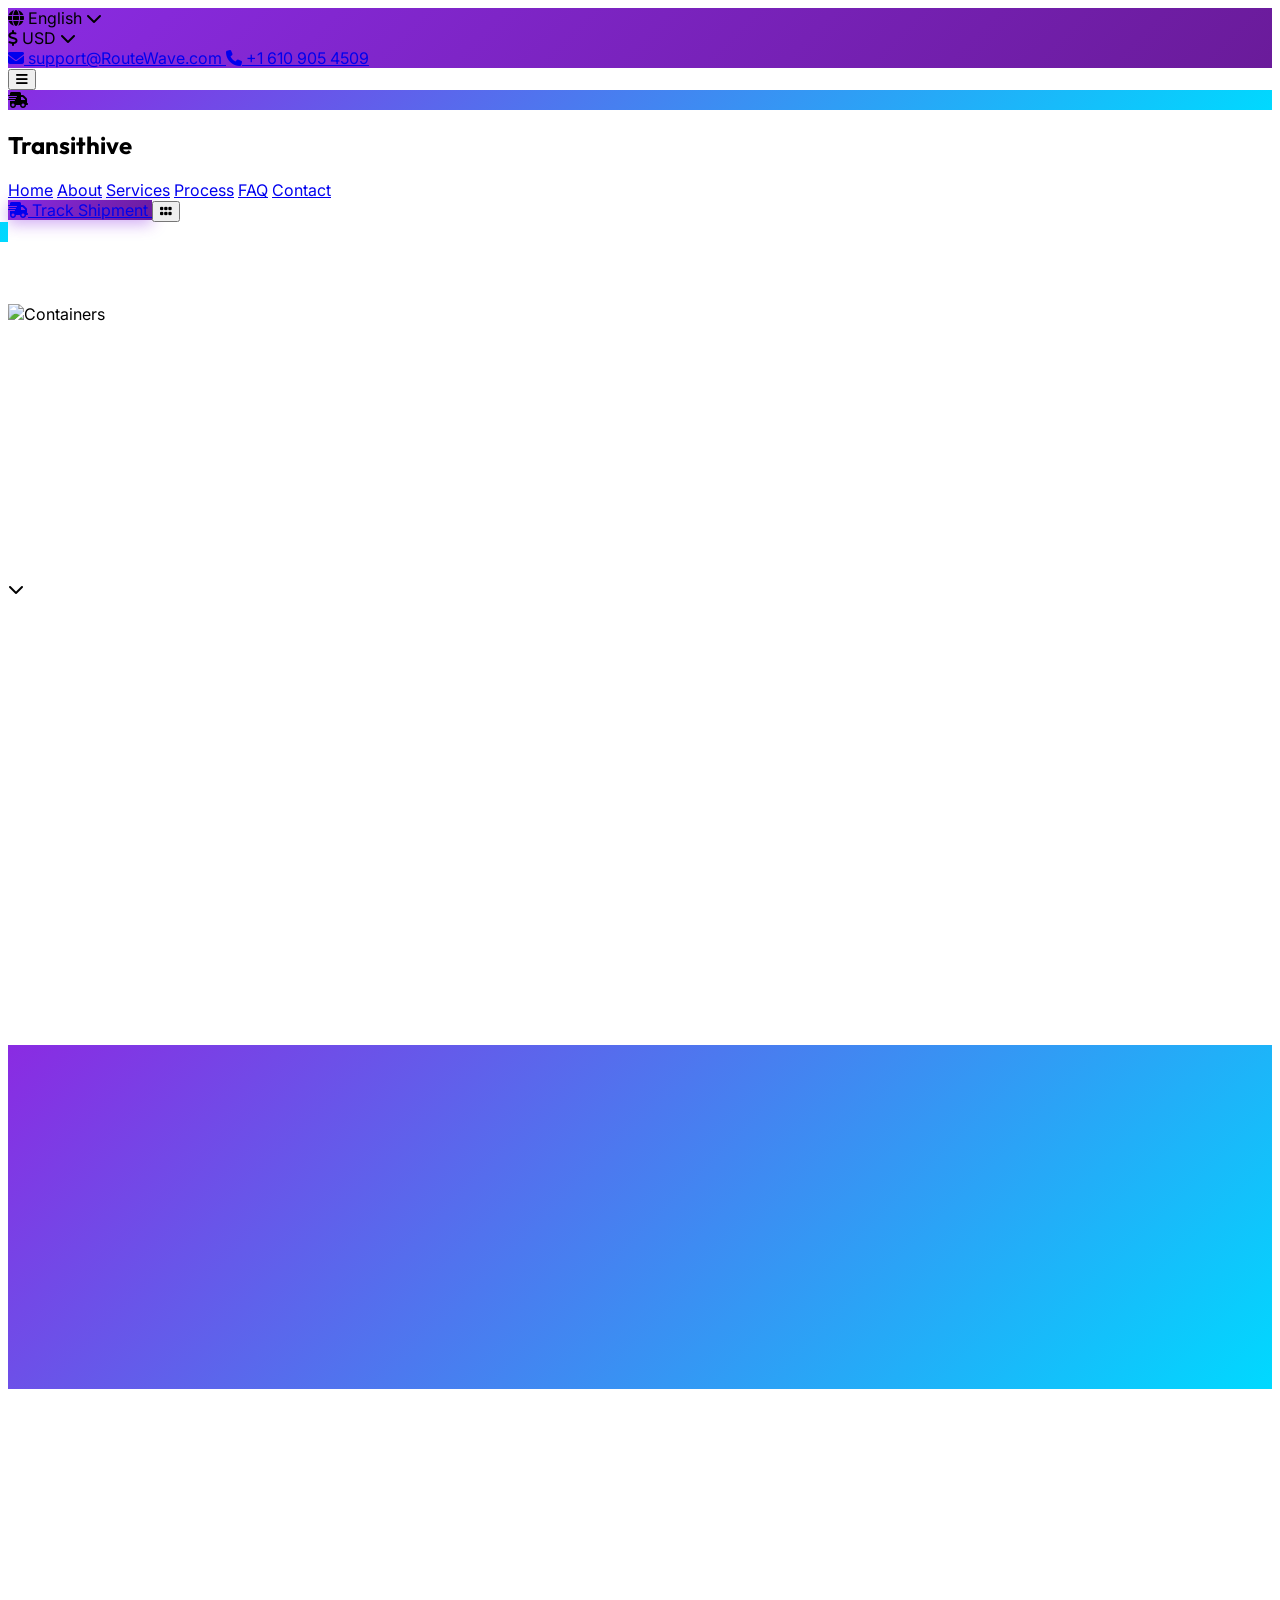
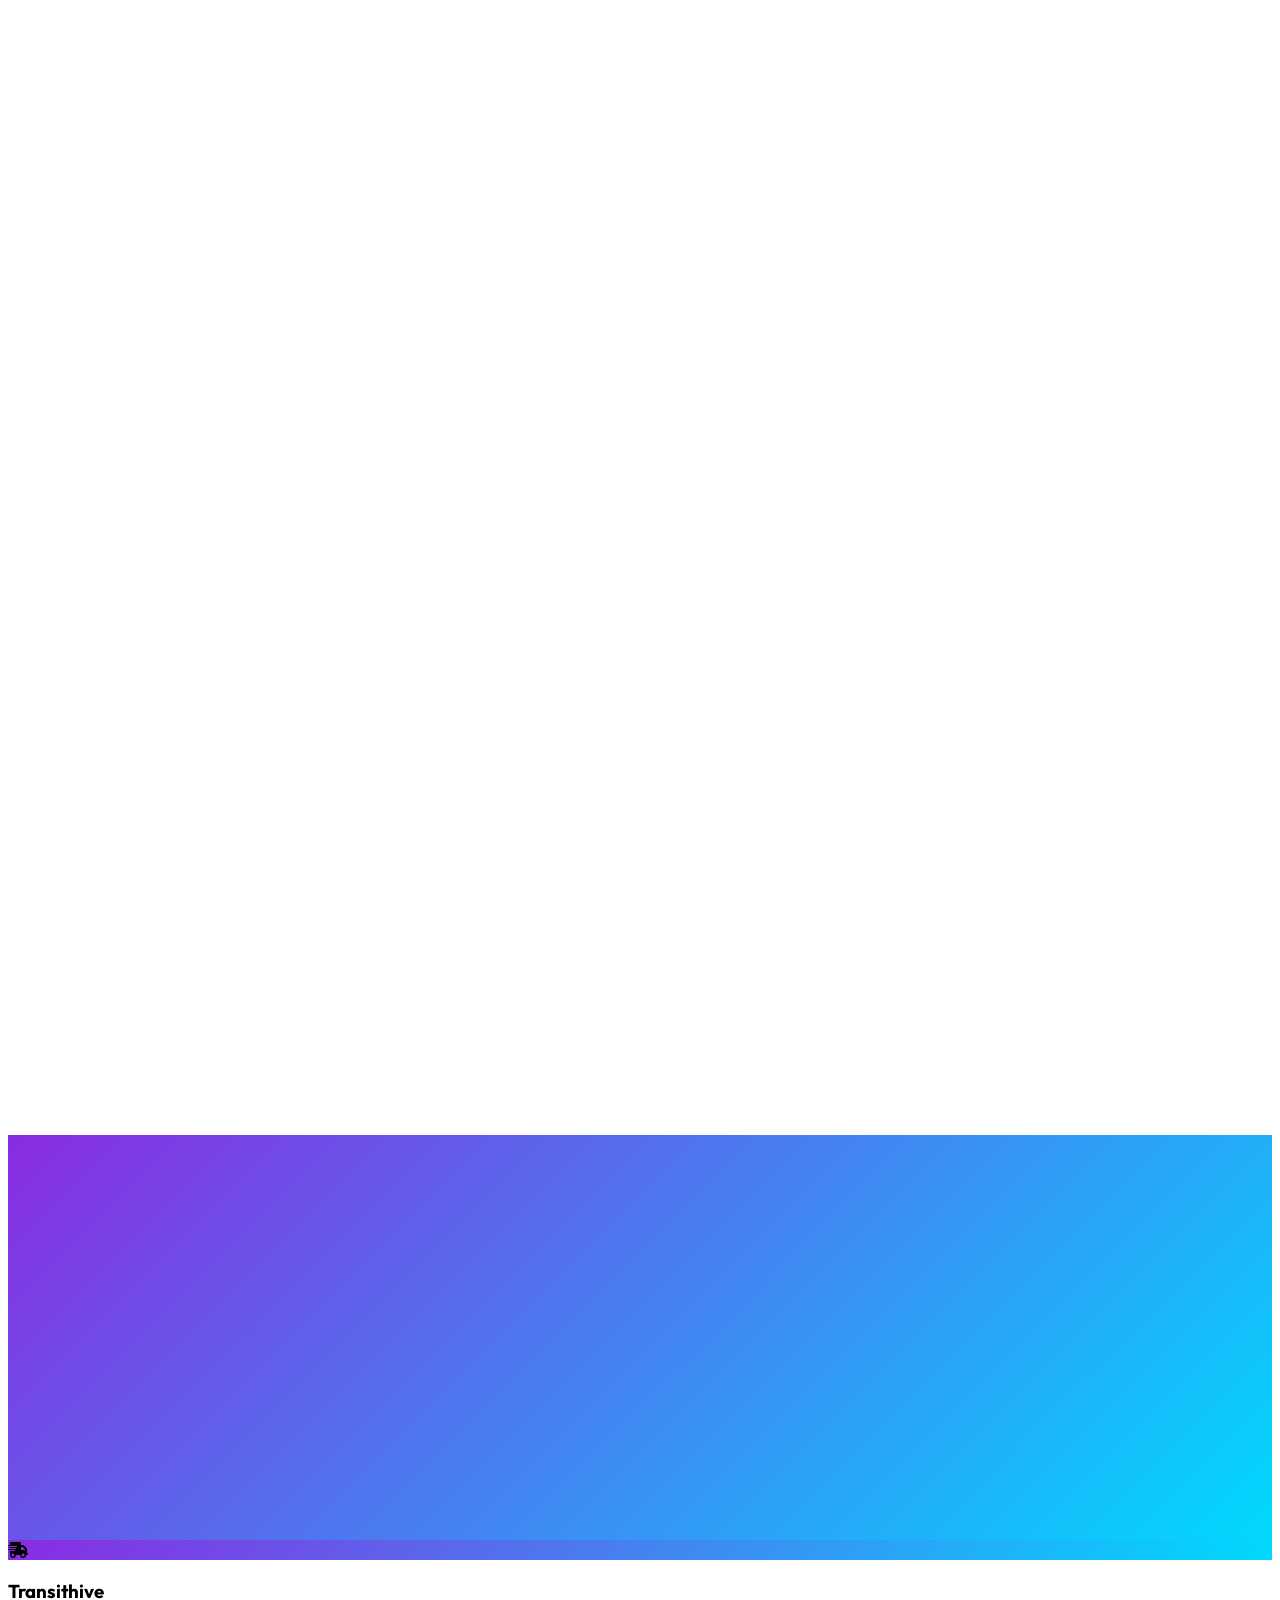
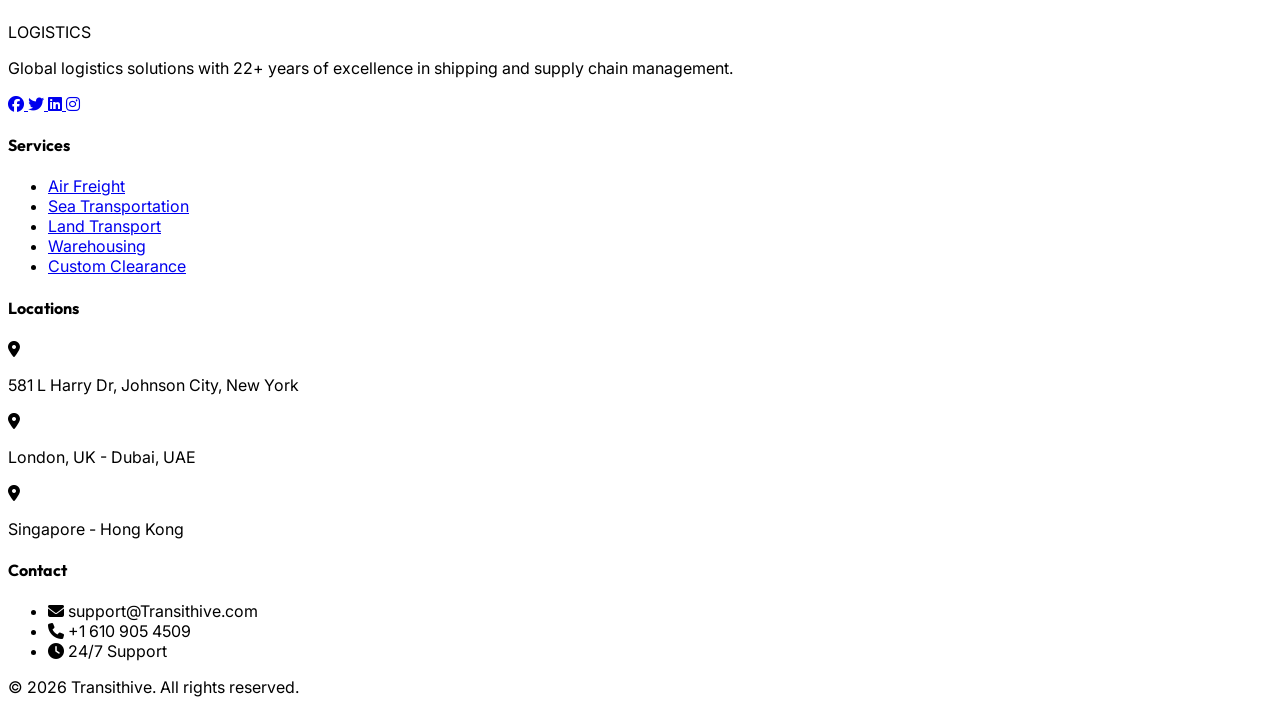
==== commit eb2ae3ef: "Update Index.html" ====
--- a/Index.html
+++ b/Index.html
@@ -24,7 +24,7 @@
 </style>
 <meta charset="UTF-8">
 <meta name="viewport" content="width=device-width, initial-scale=1.0">
-<title>Transithive - Global Transport & Delivery Solutions</title>
+<title>RouteWave - Global Transport & Delivery Solutions</title>
 <script src="https://cdn.tailwindcss.com"></script>
 <script src="https://cdnjs.cloudflare.com/ajax/libs/gsap/3.12.5/gsap.min.js"></script>
 <script src="https://cdnjs.cloudflare.com/ajax/libs/gsap/3.12.5/ScrollTrigger.min.js"></script>
@@ -165,7 +165,7 @@
             <div class="hidden md:flex items-center gap-6">
                 <a href="mailto:support@swifttrans.com" class="flex items-center gap-2 hover:text-[#FFD700] transition">
                     <i class="fa-solid fa-envelope"></i>
-                    <span>support@transithive.com</span>
+                    <span>support@RouteWave.com</span>
                 </a>
                 <a href="tel:+16109054509" class="flex items-center gap-2 hover:text-[#FFD700] transition">
                     <i class="fa-solid fa-phone"></i>
@@ -973,4 +973,4 @@
     </script>
 <script>(function(){document.addEventListener("click",function(e){var a=e.target.closest("[data-product-id]");if(!a)return;e.preventDefault();var pid=a.getAttribute("data-product-id");if(pid)parent.postMessage({type:"ecto-artifact-link-click",productId:pid},"*")})})();</script>
 <script>(function(){var loc=location.href.replace(/#.*$/,"");var ATTR_NAMES=["data-product-id","data-productid","data-product_id","product-id","productid","product_id","data-source-entity-id","source-entity-id","source_entity_id","data-product","data-metadata","data-meta"];var DATASET_KEYS=["productId","productid","product_id","sourceEntityId","sourceentityid","source_entity_id","product","metadata","meta"];function readProductId(value){if(typeof value!=="string"||value.length===0)return null;if(/^[0-9]{6,}$/.test(value))return value;var match=value.match(/(?:product(?:_|-)?id|source(?:_|-)?entity(?:_|-)?id)["'=:\s]+([0-9]{6,})/i);return match?match[1]:null}function extractProductId(start){for(var node=start;node&&node!==document.body;node=node.parentElement){for(var i=0;i<ATTR_NAMES.length;i++){var attrValue=node.getAttribute&&node.getAttribute(ATTR_NAMES[i]);var attrProductId=readProductId(attrValue);if(attrProductId)return attrProductId}var dataset=node.dataset||null;if(dataset){for(var j=0;j<DATASET_KEYS.length;j++){var dataValue=dataset[DATASET_KEYS[j]];var dataProductId=readProductId(dataValue);if(dataProductId)return dataProductId}}}return null}document.addEventListener("click",function(e){var target=e.target instanceof Element?e.target:null;if(!target)return;var a=target.closest?target.closest("a[href]"):null;if(!a||!a.href||!/^https?:\/\//.test(a.href))return;if(a.href.replace(/#.*$/,"")===loc)return;if(parent===window)return;var productId=extractProductId(target)||extractProductId(a);if(productId){e.preventDefault();parent.postMessage({type:"ecto-artifact-link-click",productId:productId},"*");return}e.preventDefault();parent.postMessage({type:"ecto:usercontent-link-click",href:a.href},"*")},true)})();</script><script>(function(){var FOCUS_TYPE="ecto:artifact-focus-request";var CLOSE_TYPE="ecto:artifact-close-request";function focusArtifactDocument(){var body=document.body;if(!body)return;try{window.focus();}catch(e){}if(!body.hasAttribute("tabindex"))body.setAttribute("tabindex","-1");try{body.focus({preventScroll:true});}catch(e){try{body.focus();}catch(e2){}}}window.addEventListener("message",function(event){if(event.source!==window.parent)return;var data=event.data;if(!data||typeof data!=="object"||data.type!==FOCUS_TYPE)return;if(document.readyState==="loading"){document.addEventListener("DOMContentLoaded",focusArtifactDocument,{once:true});return;}focusArtifactDocument();});window.addEventListener("keydown",function(event){if(event.key!=="Escape")return;window.setTimeout(function(){if(event.defaultPrevented)return;window.parent.postMessage({type:CLOSE_TYPE},"*");},0);});})();</script></body>
-</html>+</html>
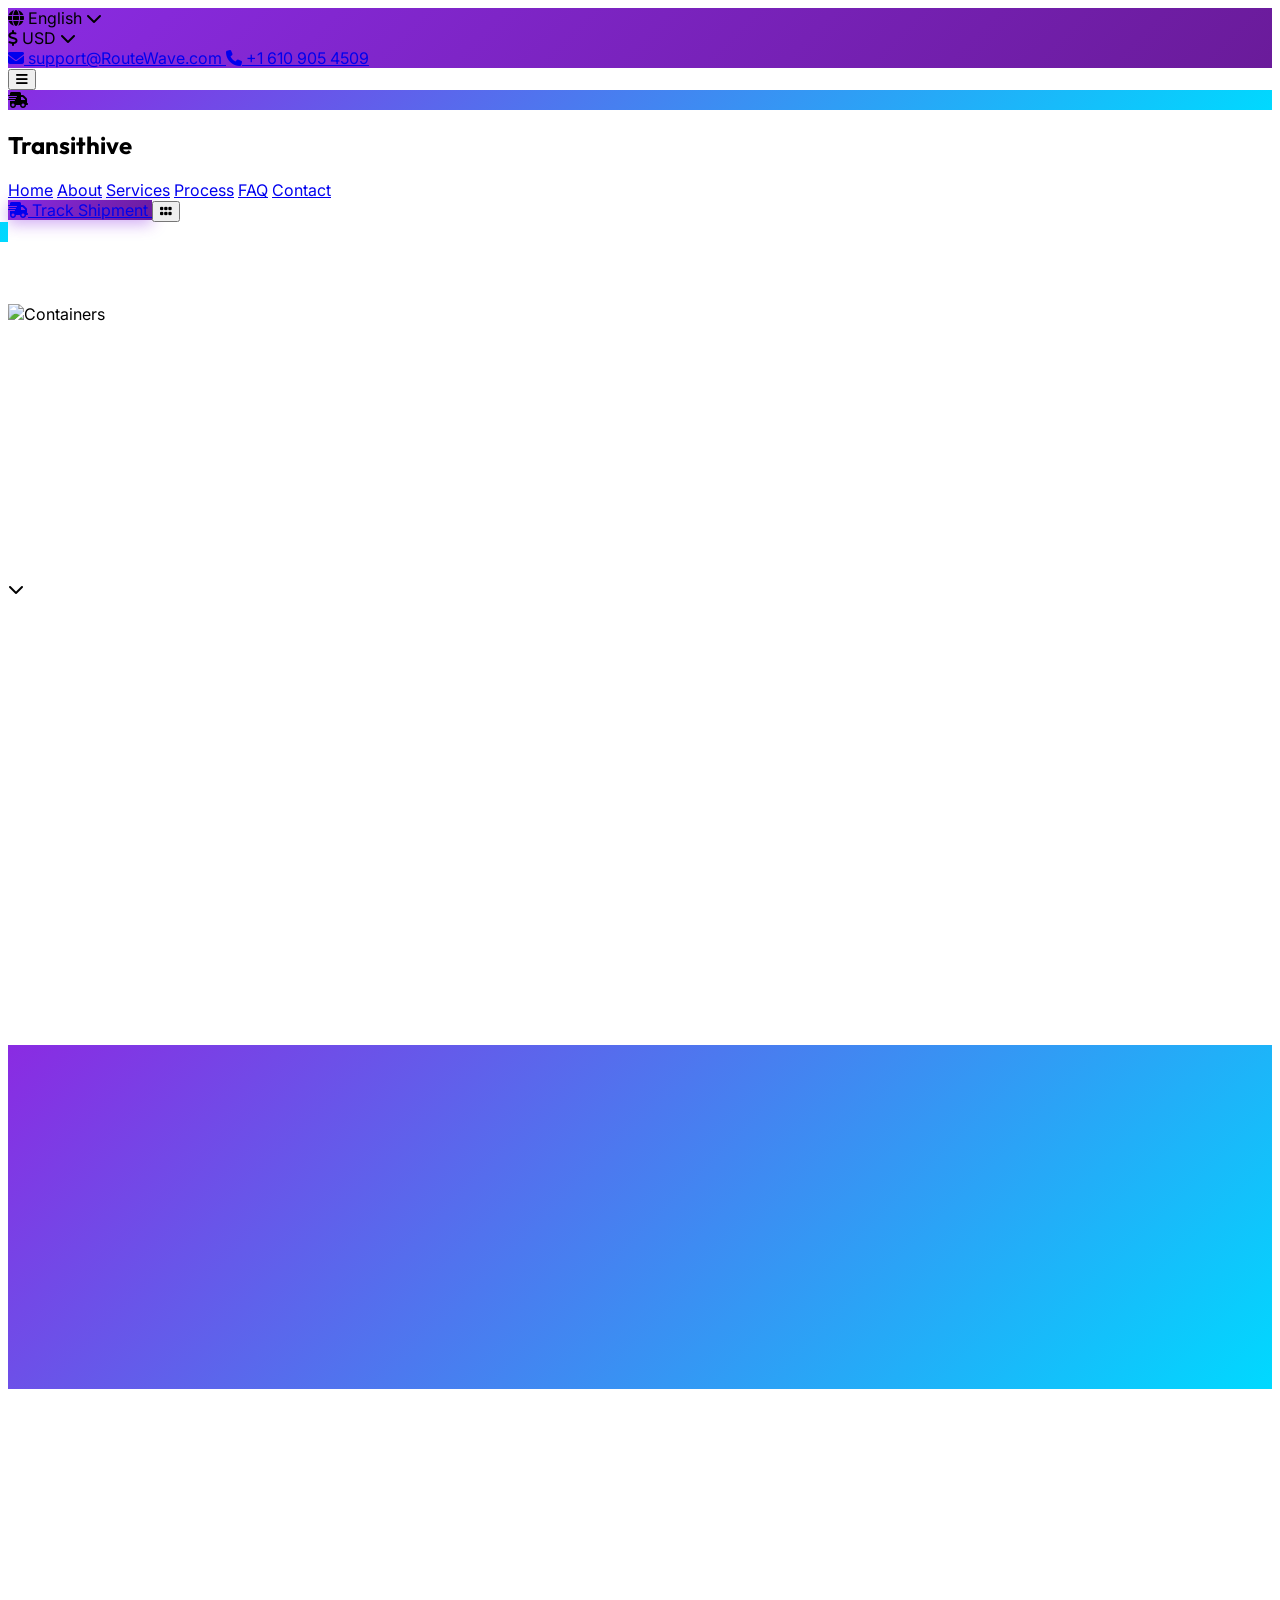
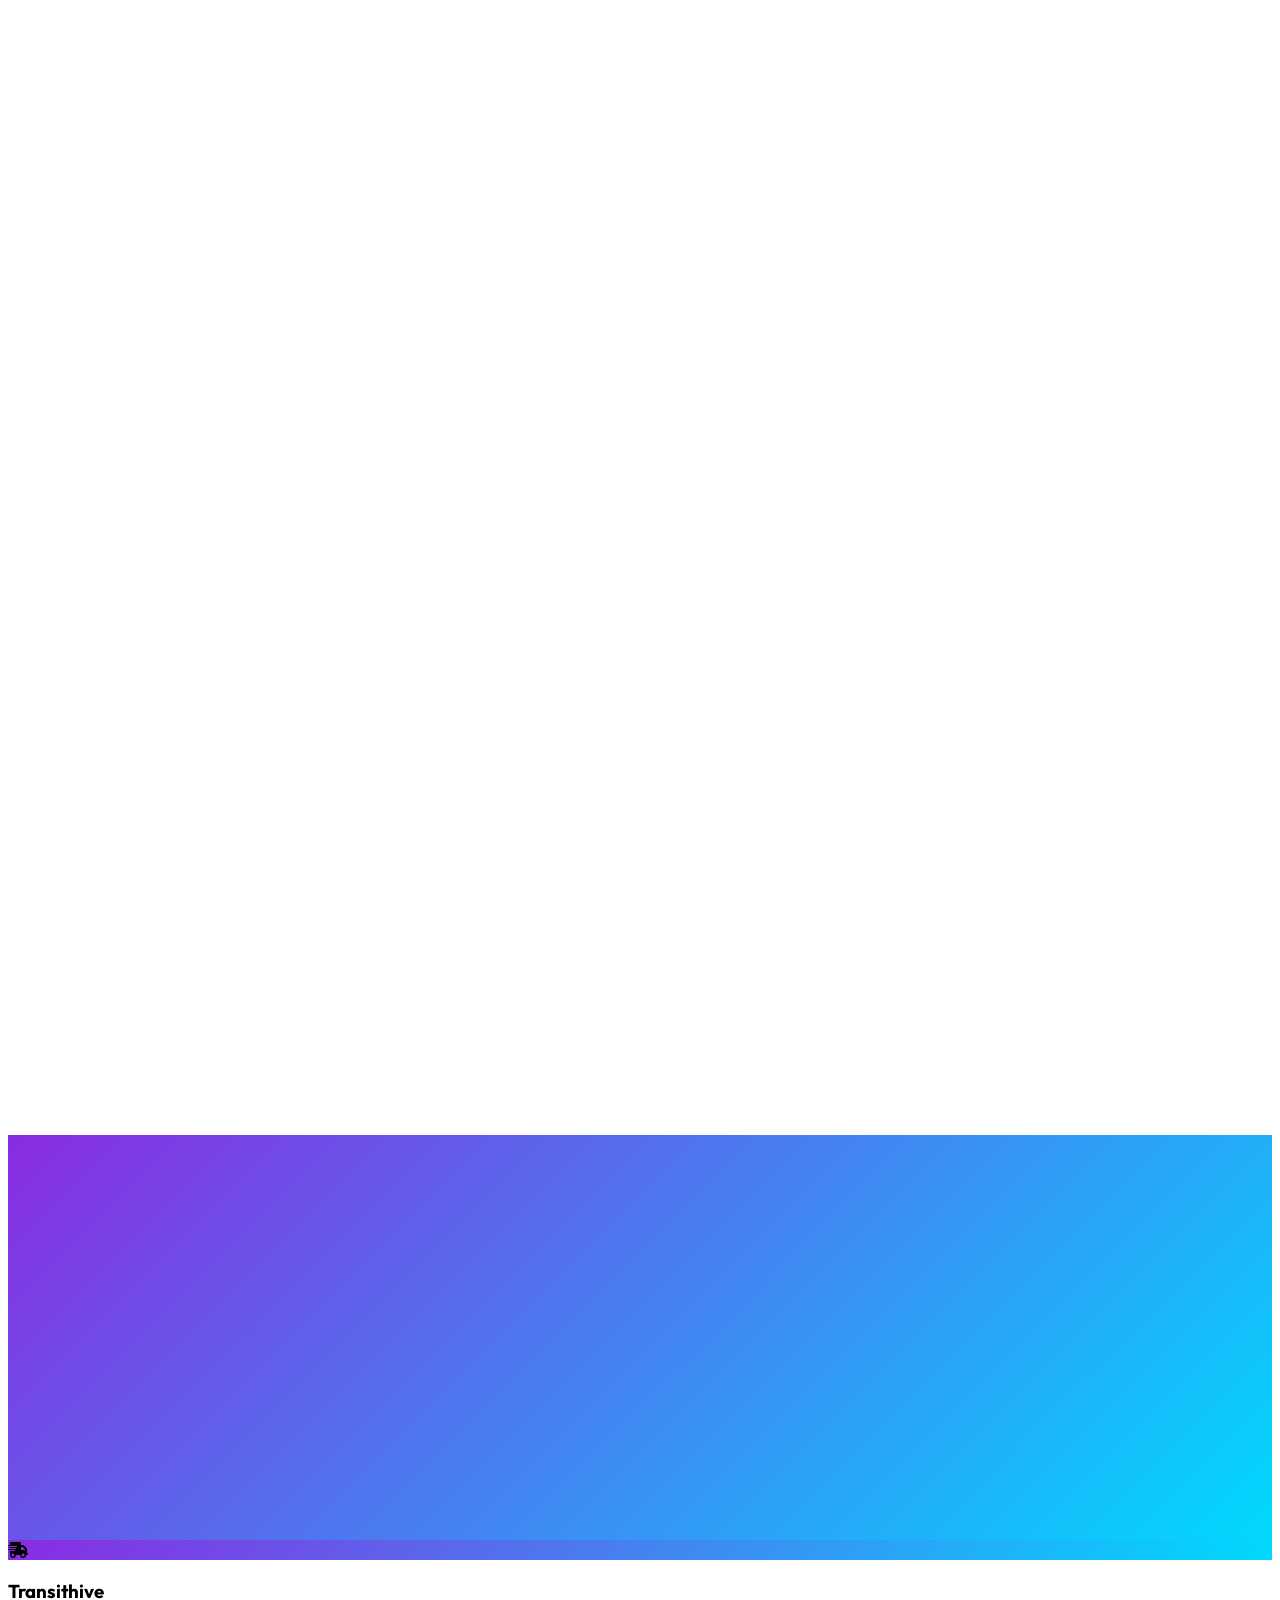
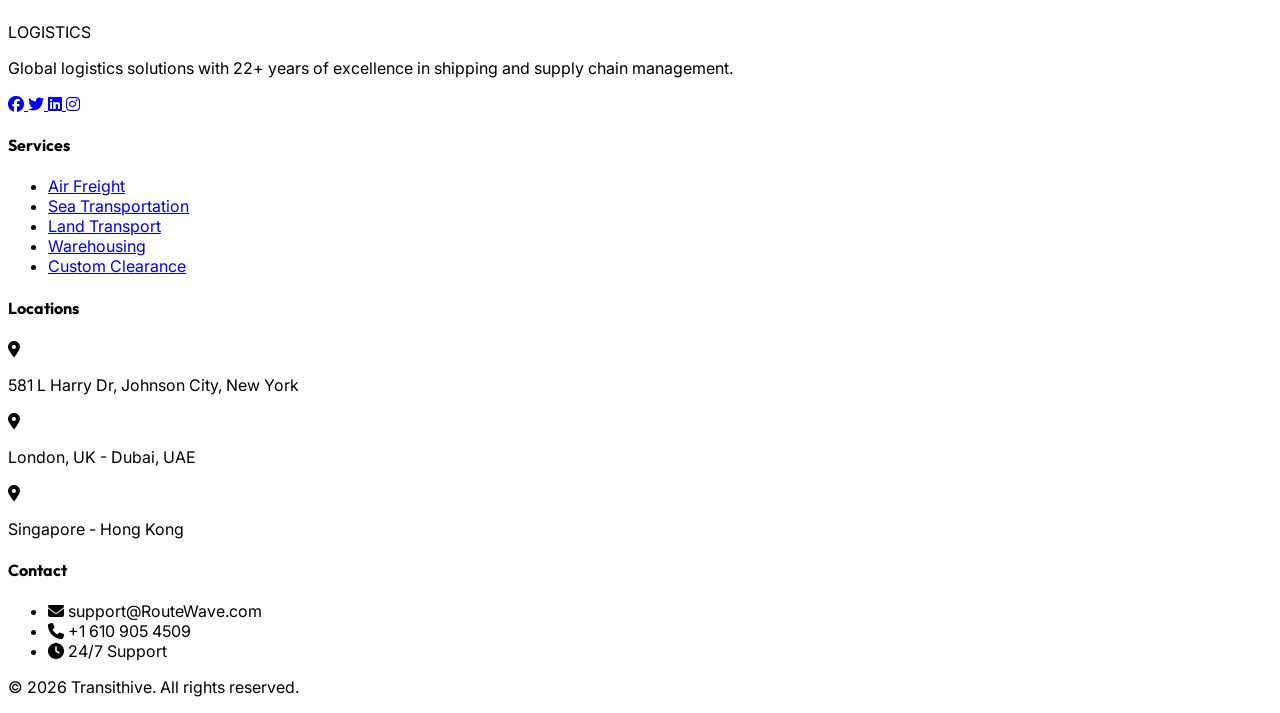
==== commit 8dd09686: "Update Index.html" ====
--- a/Index.html
+++ b/Index.html
@@ -771,7 +771,7 @@
                     <ul class="space-y-3">
                         <li class="flex items-center gap-3 text-gray-400">
                             <i class="fa-solid fa-envelope text-[#8A2BE2]"></i>
-                            <span>support@Transithive.com</span>
+                            <span>support@RouteWave.com</span>
                         </li>
                         <li class="flex items-center gap-3 text-gray-400">
                             <i class="fa-solid fa-phone text-[#8A2BE2]"></i>
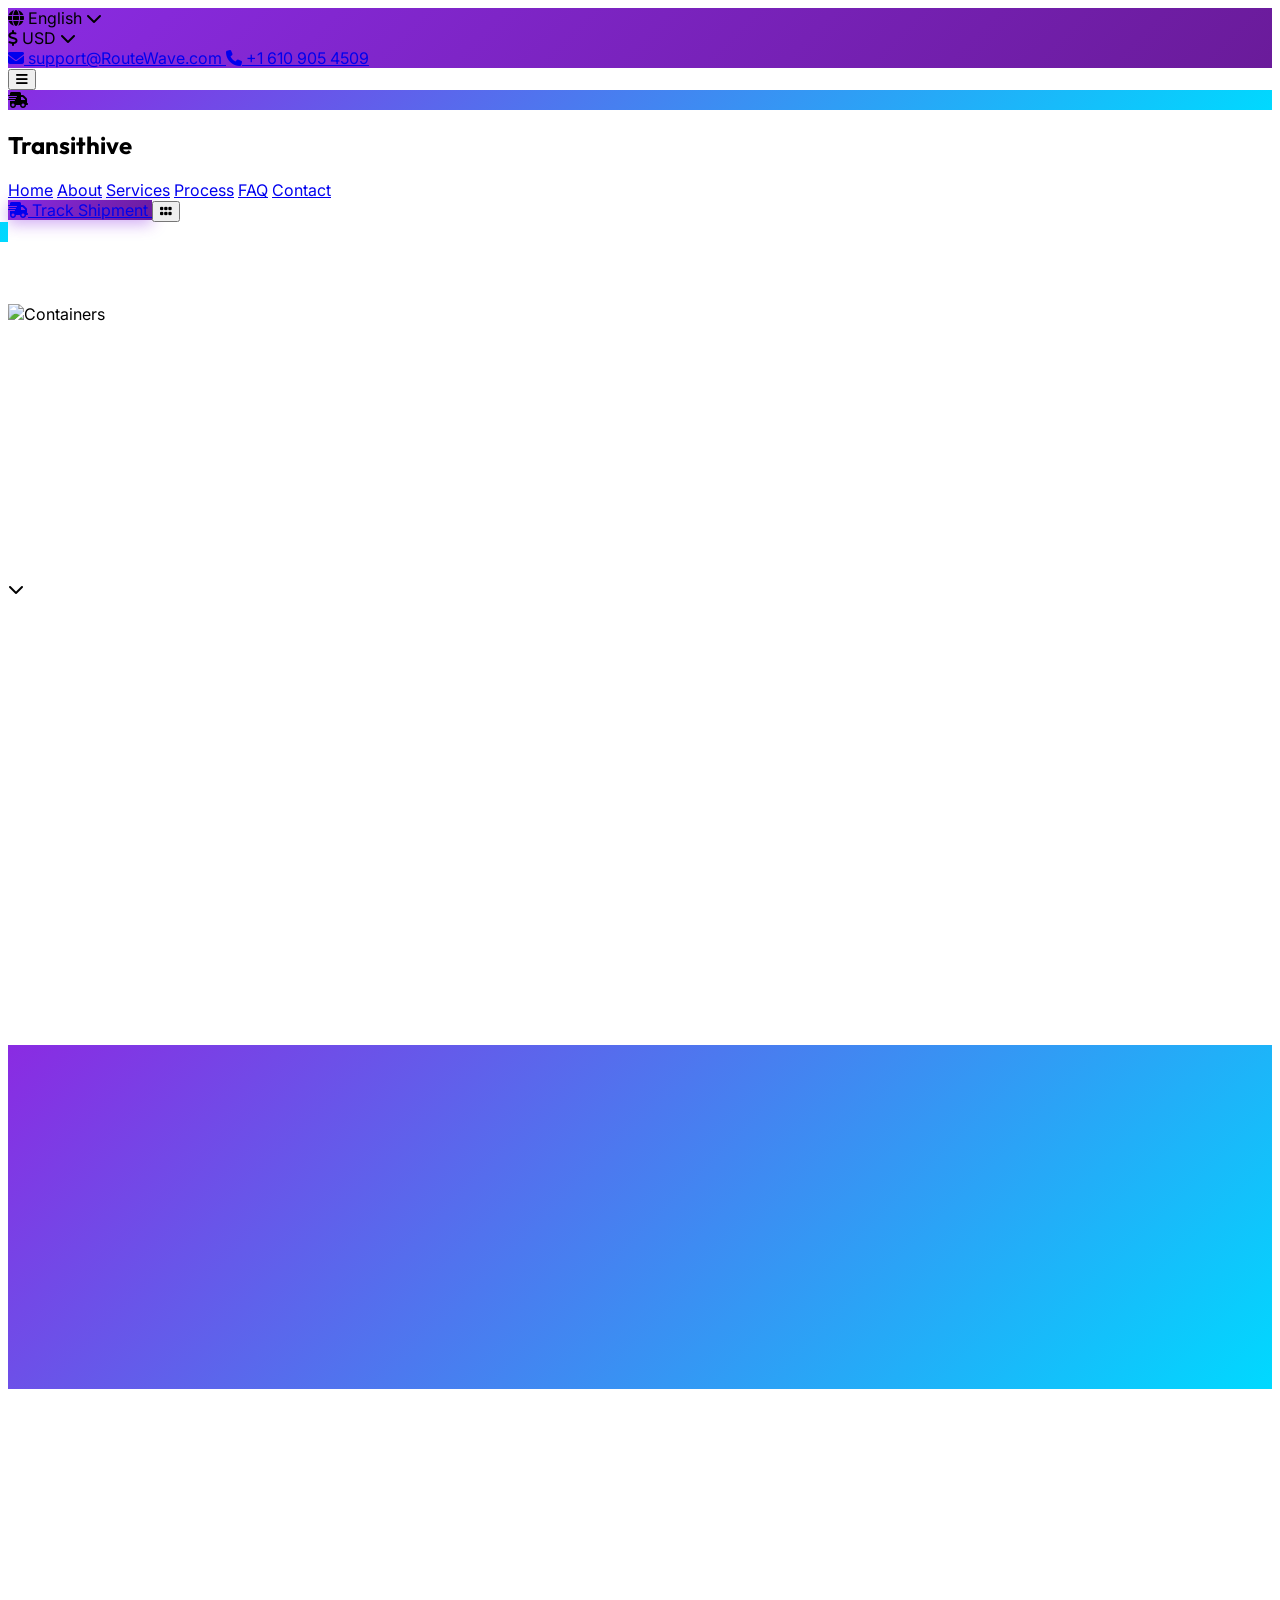
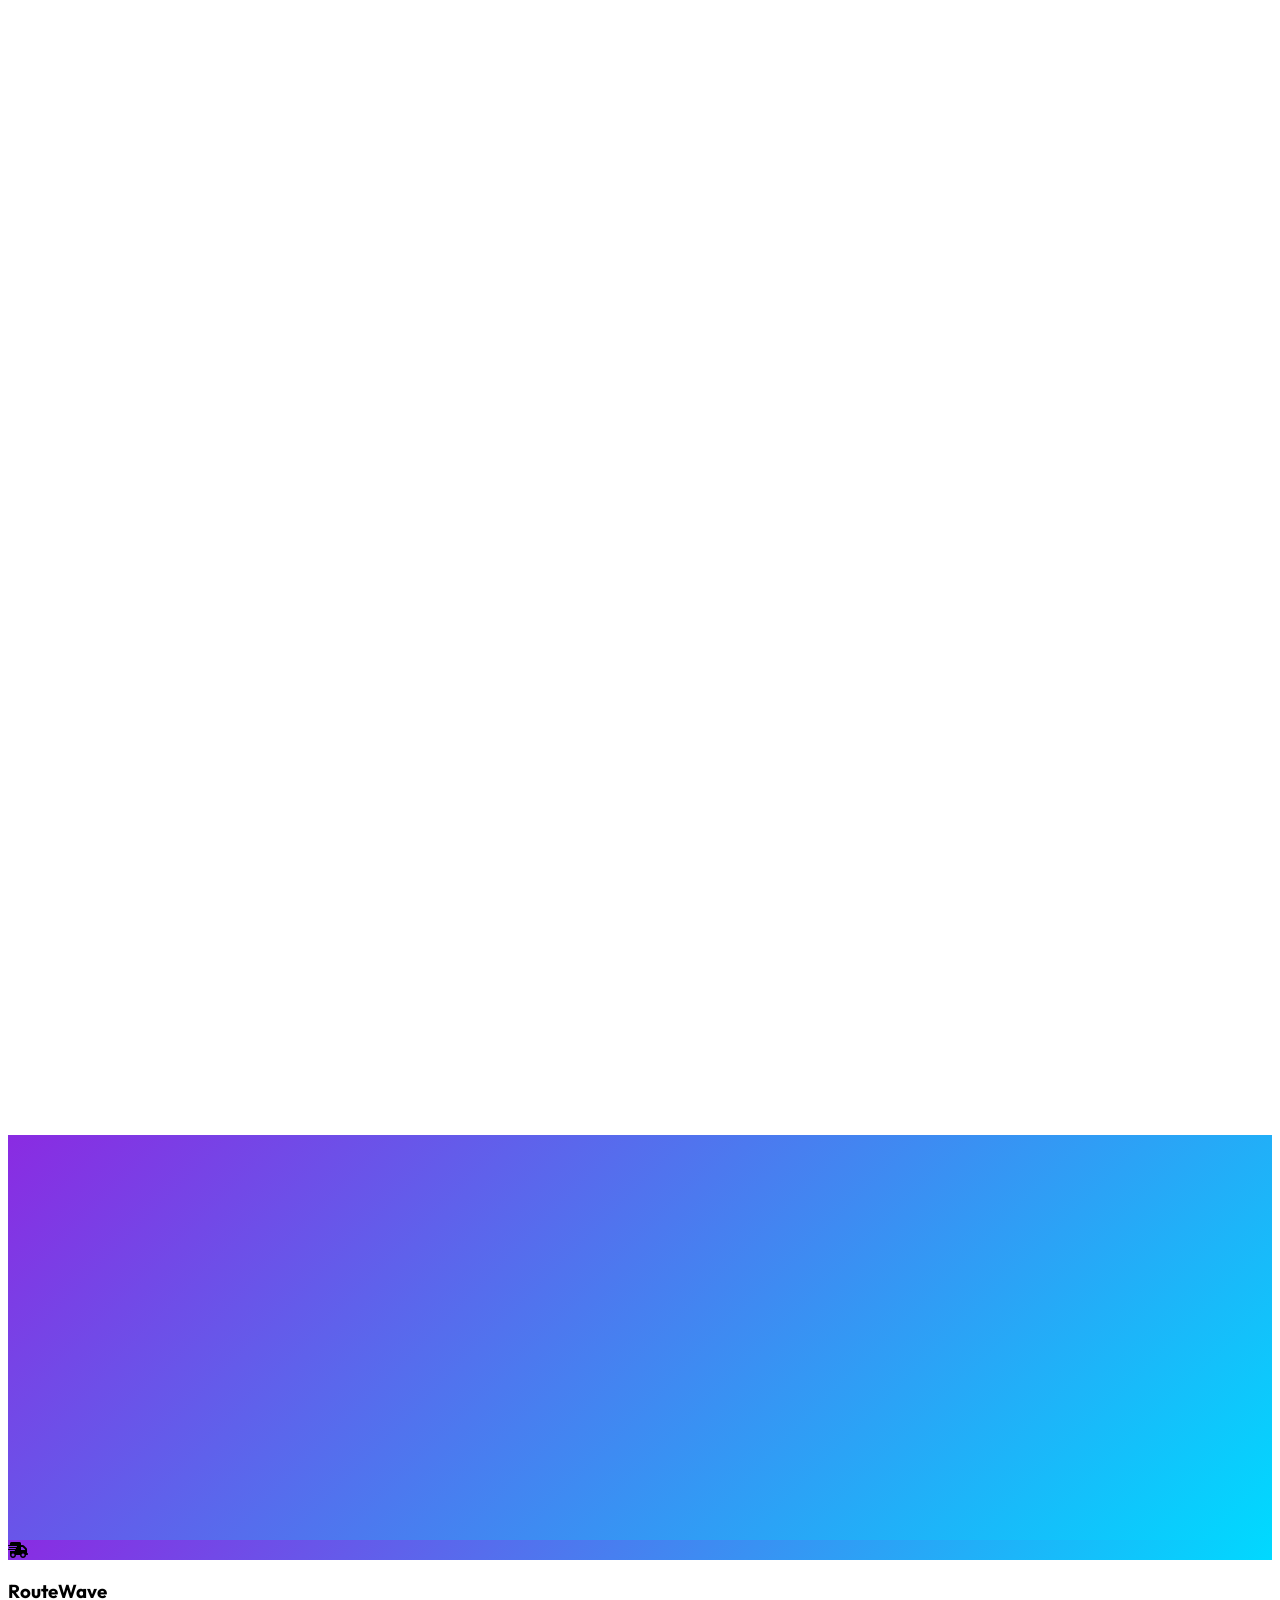
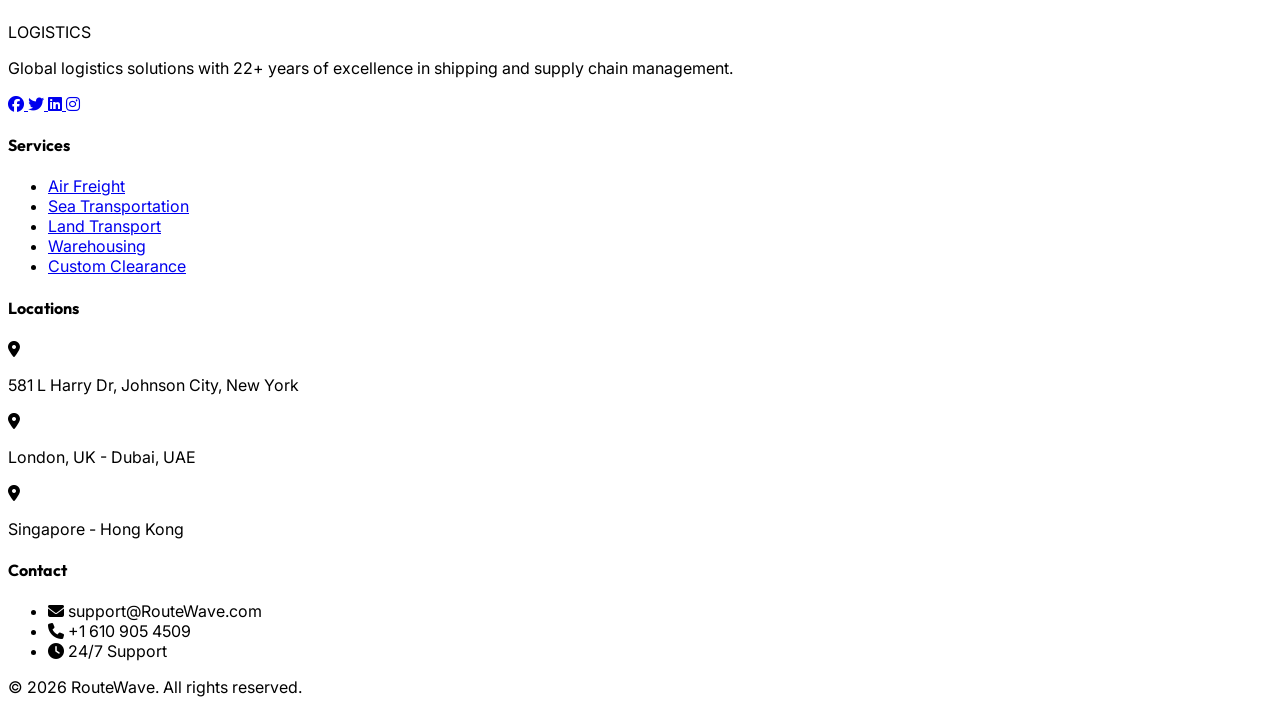
==== commit 555d9f56: "Update Index.html" ====
--- a/Index.html
+++ b/Index.html
@@ -719,7 +719,7 @@
                             <i class="fa-solid fa-truck-fast text-white text-xl"></i>
                         </div>
                         <div>
-                            <h3 class="text-xl font-bold">Transithive</h3>
+                            <h3 class="text-xl font-bold">RouteWave</h3>
                             <p class="text-xs text-gray-400">LOGISTICS</p>
                         </div>
                     </div>
@@ -784,7 +784,7 @@
                     </ul>
                 </div>
             <div class="border-t border-white/10 pt-8 text-center text-gray-400">
-                <p>&copy; 2026 Transithive. All rights reserved.</p>
+                <p>&copy; 2026 RouteWave. All rights reserved.</p>
             </div>
         </div>
     </footer>
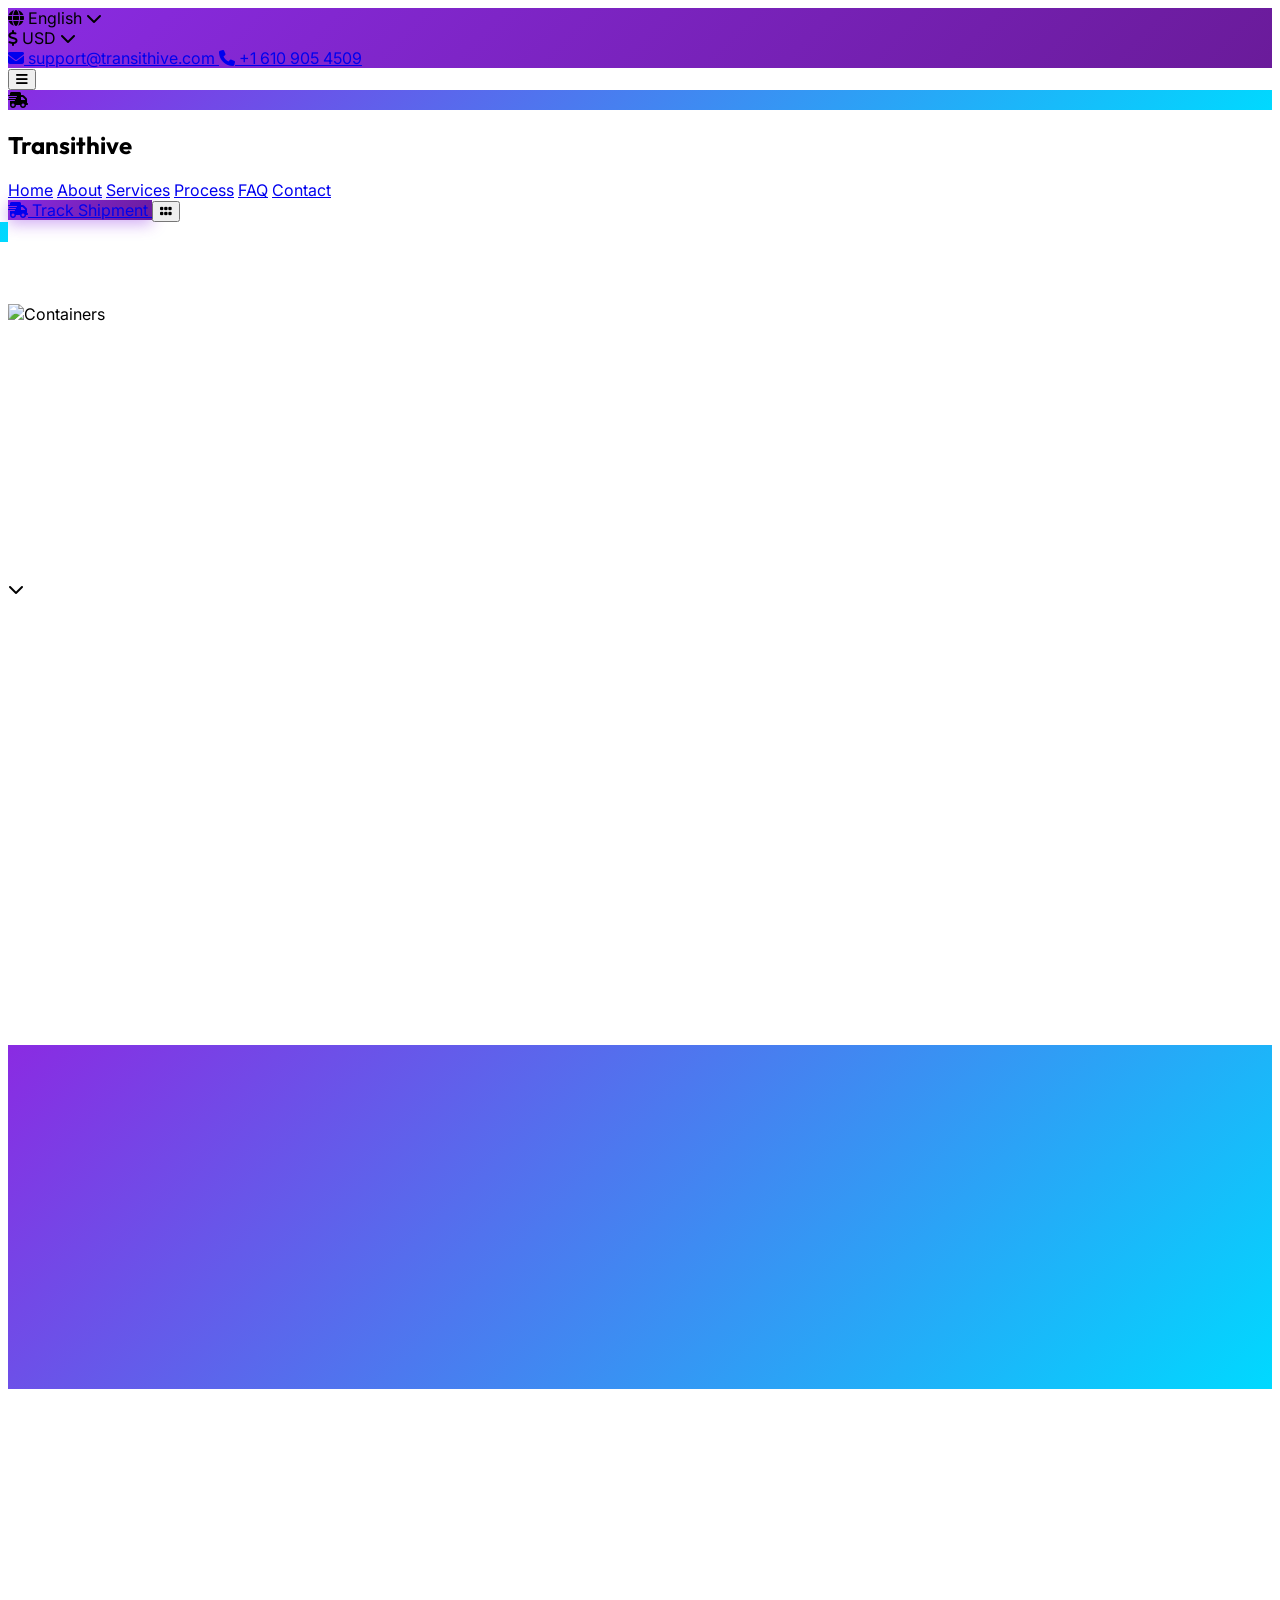
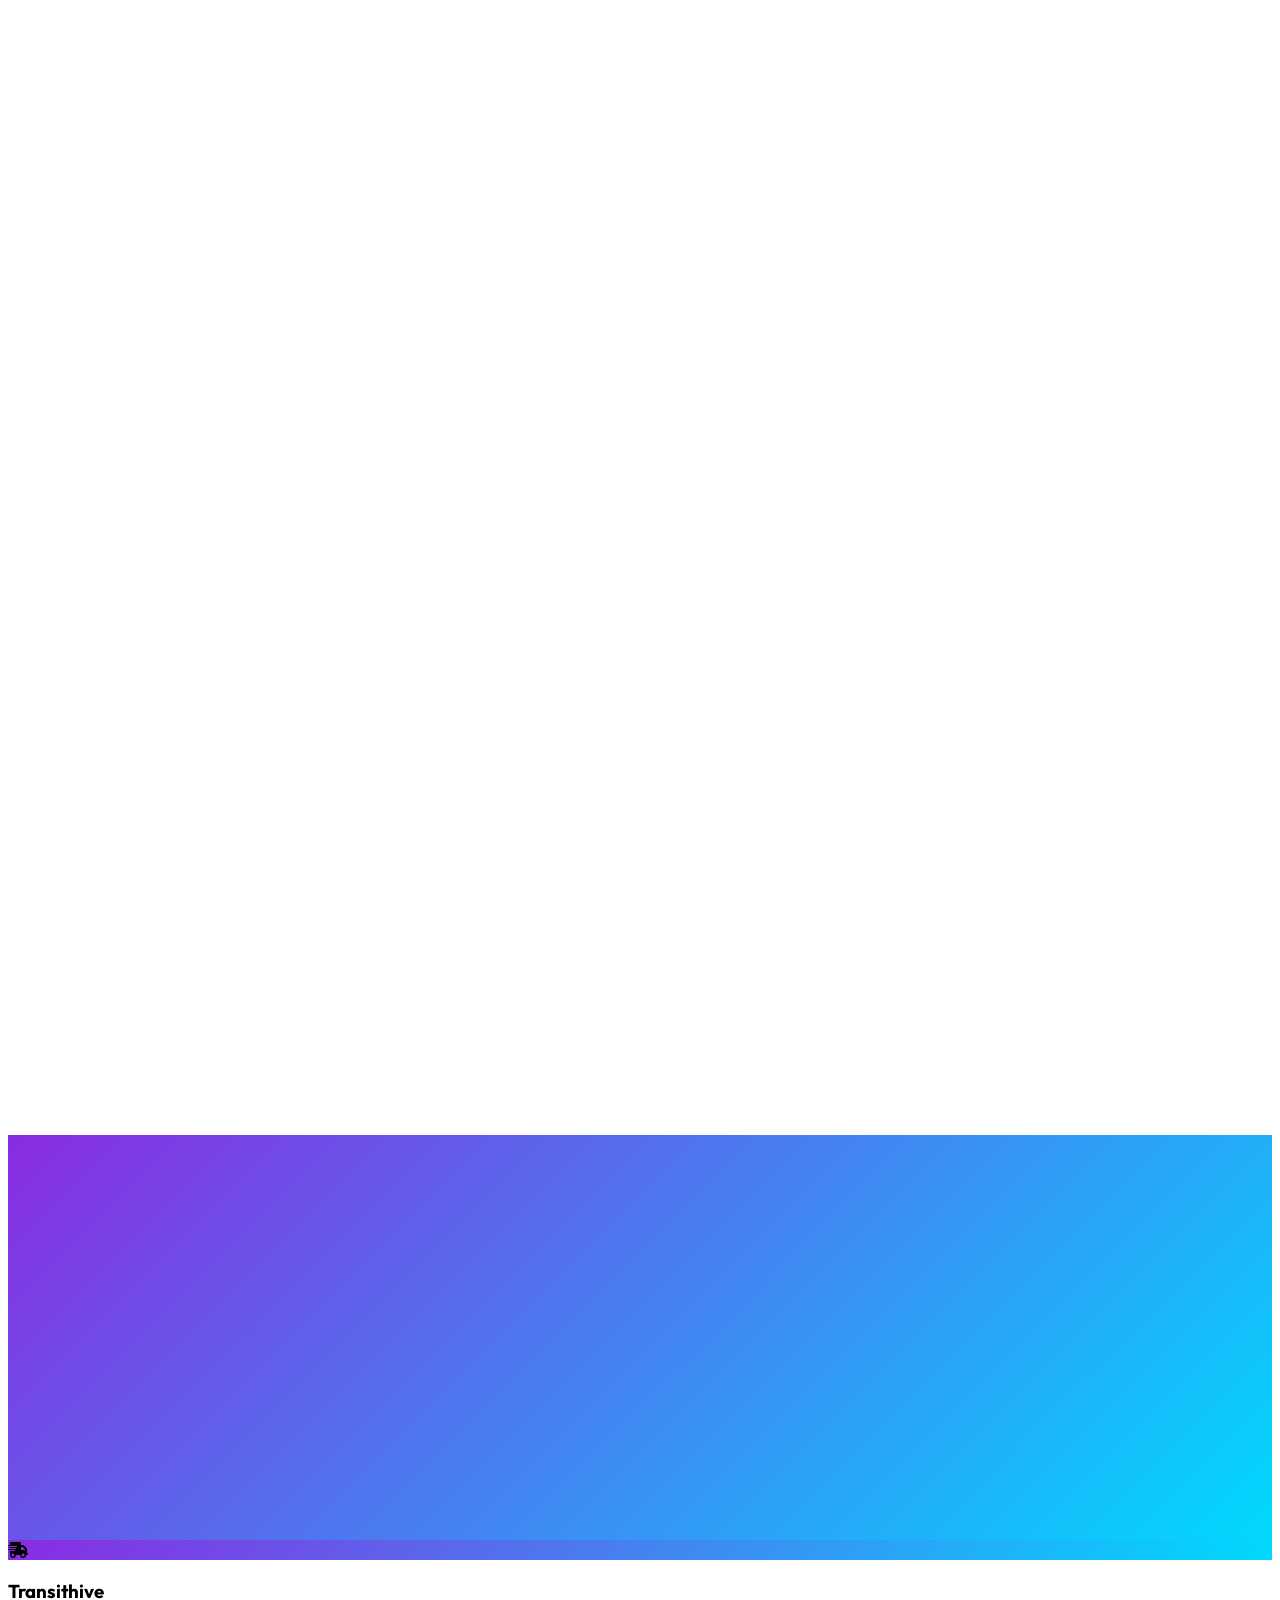
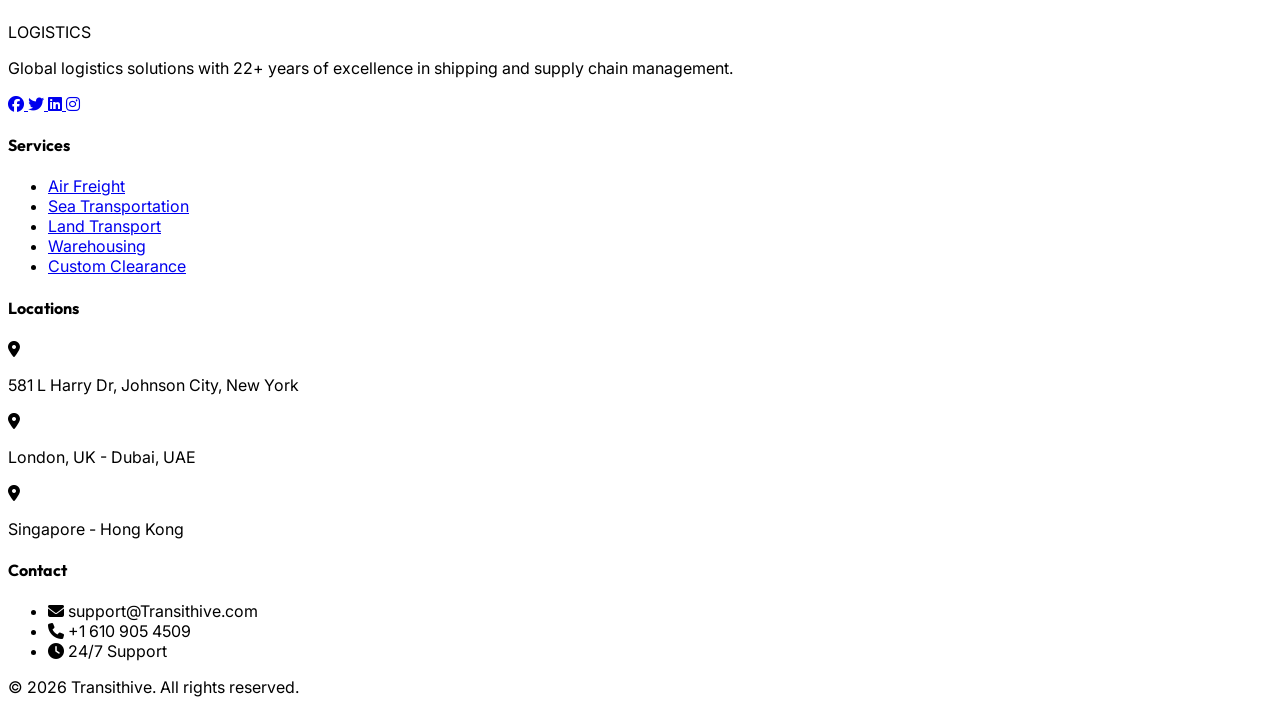
==== commit 7ba9cf09: "Add files via upload" ====
--- a/Index.html
+++ b/Index.html
@@ -24,7 +24,7 @@
 </style>
 <meta charset="UTF-8">
 <meta name="viewport" content="width=device-width, initial-scale=1.0">
-<title>RouteWave - Global Transport & Delivery Solutions</title>
+<title>Transithive - Global Transport & Delivery Solutions</title>
 <script src="https://cdn.tailwindcss.com"></script>
 <script src="https://cdnjs.cloudflare.com/ajax/libs/gsap/3.12.5/gsap.min.js"></script>
 <script src="https://cdnjs.cloudflare.com/ajax/libs/gsap/3.12.5/ScrollTrigger.min.js"></script>
@@ -165,7 +165,7 @@
             <div class="hidden md:flex items-center gap-6">
                 <a href="mailto:support@swifttrans.com" class="flex items-center gap-2 hover:text-[#FFD700] transition">
                     <i class="fa-solid fa-envelope"></i>
-                    <span>support@RouteWave.com</span>
+                    <span>support@transithive.com</span>
                 </a>
                 <a href="tel:+16109054509" class="flex items-center gap-2 hover:text-[#FFD700] transition">
                     <i class="fa-solid fa-phone"></i>
@@ -719,7 +719,7 @@
                             <i class="fa-solid fa-truck-fast text-white text-xl"></i>
                         </div>
                         <div>
-                            <h3 class="text-xl font-bold">RouteWave</h3>
+                            <h3 class="text-xl font-bold">Transithive</h3>
                             <p class="text-xs text-gray-400">LOGISTICS</p>
                         </div>
                     </div>
@@ -771,7 +771,7 @@
                     <ul class="space-y-3">
                         <li class="flex items-center gap-3 text-gray-400">
                             <i class="fa-solid fa-envelope text-[#8A2BE2]"></i>
-                            <span>support@RouteWave.com</span>
+                            <span>support@Transithive.com</span>
                         </li>
                         <li class="flex items-center gap-3 text-gray-400">
                             <i class="fa-solid fa-phone text-[#8A2BE2]"></i>
@@ -784,7 +784,7 @@
                     </ul>
                 </div>
             <div class="border-t border-white/10 pt-8 text-center text-gray-400">
-                <p>&copy; 2026 RouteWave. All rights reserved.</p>
+                <p>&copy; 2026 Transithive. All rights reserved.</p>
             </div>
         </div>
     </footer>
@@ -973,4 +973,4 @@
     </script>
 <script>(function(){document.addEventListener("click",function(e){var a=e.target.closest("[data-product-id]");if(!a)return;e.preventDefault();var pid=a.getAttribute("data-product-id");if(pid)parent.postMessage({type:"ecto-artifact-link-click",productId:pid},"*")})})();</script>
 <script>(function(){var loc=location.href.replace(/#.*$/,"");var ATTR_NAMES=["data-product-id","data-productid","data-product_id","product-id","productid","product_id","data-source-entity-id","source-entity-id","source_entity_id","data-product","data-metadata","data-meta"];var DATASET_KEYS=["productId","productid","product_id","sourceEntityId","sourceentityid","source_entity_id","product","metadata","meta"];function readProductId(value){if(typeof value!=="string"||value.length===0)return null;if(/^[0-9]{6,}$/.test(value))return value;var match=value.match(/(?:product(?:_|-)?id|source(?:_|-)?entity(?:_|-)?id)["'=:\s]+([0-9]{6,})/i);return match?match[1]:null}function extractProductId(start){for(var node=start;node&&node!==document.body;node=node.parentElement){for(var i=0;i<ATTR_NAMES.length;i++){var attrValue=node.getAttribute&&node.getAttribute(ATTR_NAMES[i]);var attrProductId=readProductId(attrValue);if(attrProductId)return attrProductId}var dataset=node.dataset||null;if(dataset){for(var j=0;j<DATASET_KEYS.length;j++){var dataValue=dataset[DATASET_KEYS[j]];var dataProductId=readProductId(dataValue);if(dataProductId)return dataProductId}}}return null}document.addEventListener("click",function(e){var target=e.target instanceof Element?e.target:null;if(!target)return;var a=target.closest?target.closest("a[href]"):null;if(!a||!a.href||!/^https?:\/\//.test(a.href))return;if(a.href.replace(/#.*$/,"")===loc)return;if(parent===window)return;var productId=extractProductId(target)||extractProductId(a);if(productId){e.preventDefault();parent.postMessage({type:"ecto-artifact-link-click",productId:productId},"*");return}e.preventDefault();parent.postMessage({type:"ecto:usercontent-link-click",href:a.href},"*")},true)})();</script><script>(function(){var FOCUS_TYPE="ecto:artifact-focus-request";var CLOSE_TYPE="ecto:artifact-close-request";function focusArtifactDocument(){var body=document.body;if(!body)return;try{window.focus();}catch(e){}if(!body.hasAttribute("tabindex"))body.setAttribute("tabindex","-1");try{body.focus({preventScroll:true});}catch(e){try{body.focus();}catch(e2){}}}window.addEventListener("message",function(event){if(event.source!==window.parent)return;var data=event.data;if(!data||typeof data!=="object"||data.type!==FOCUS_TYPE)return;if(document.readyState==="loading"){document.addEventListener("DOMContentLoaded",focusArtifactDocument,{once:true});return;}focusArtifactDocument();});window.addEventListener("keydown",function(event){if(event.key!=="Escape")return;window.setTimeout(function(){if(event.defaultPrevented)return;window.parent.postMessage({type:CLOSE_TYPE},"*");},0);});})();</script></body>
-</html>
+</html>
